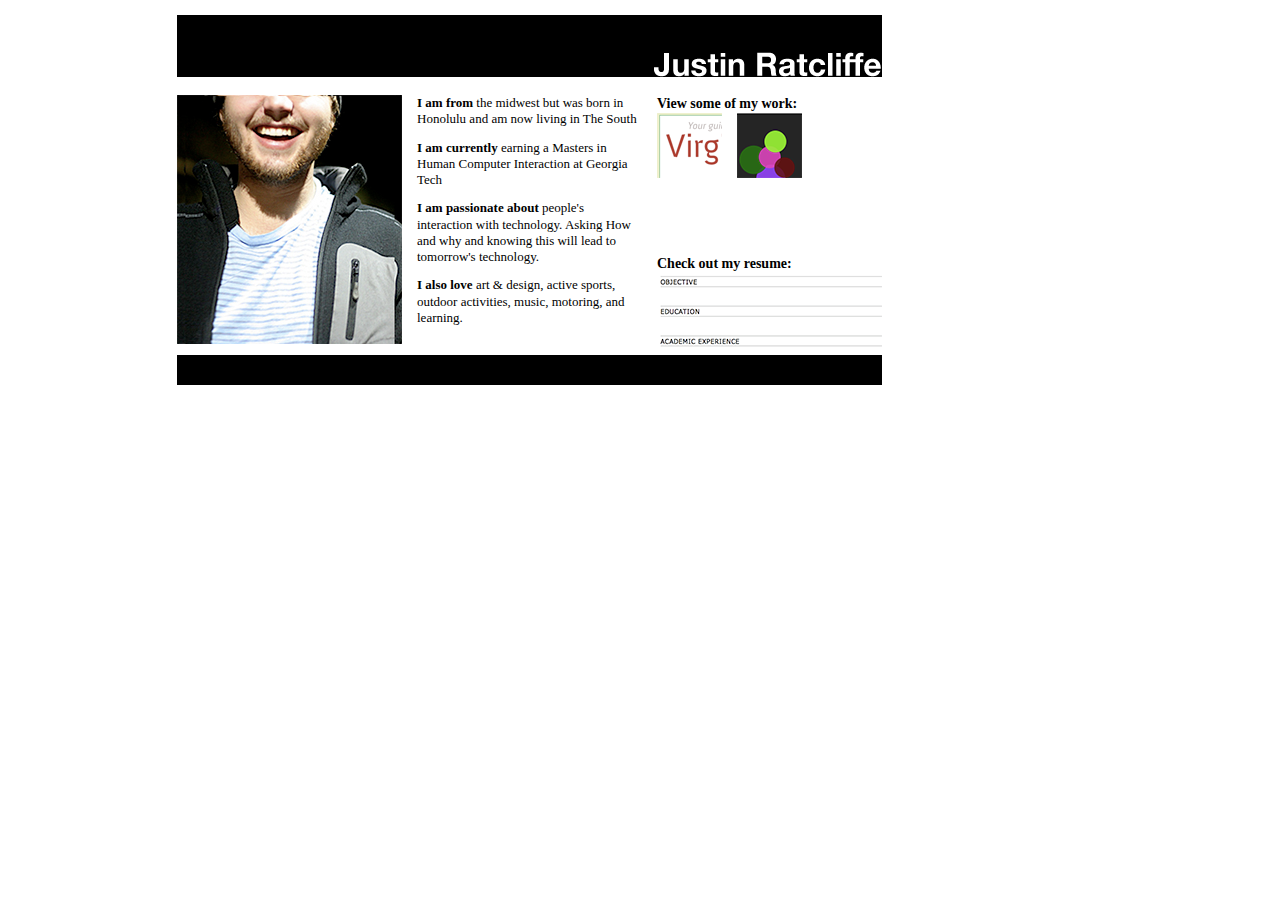
==== index.html @ 63981235 "first import" ====
<!DOCTYPE html PUBLIC "-//W3C//DTD XHTML 1.0 Strict//EN" "http://www.w3.org/TR/xhtml1/DTD/xhtml1-strict.dtd">
<html xmlns="http://www.w3.org/1999/xhtml" xml:lang="en">
<head><title>JR</title>
<style type="text/css" media="all">
	@import "main.css";
	@import "home.css";
</style>
<script type="text/javascript">
  $(function() {
    $('a').click(function(){
      $('.header').fadeOut("slow") 
    })
  });
</script>
</head>

<body>
  <div class="container">
  	<a href="http://www.justinratcliffe.com">
  	  <div class="header"></div>
  	</a>
    <div class="content">
      <div class="column">
        <img src="img/jr.jpg"></img>
      </div>
      <div class="column">
        <p><span>I am from</span> the midwest but was born in Honolulu and am now living in The South</p>
        <p><span>I am currently</span> earning a Masters in Human Computer Interaction at Georgia Tech</p>
        <p><span>I am passionate about</span> people's interaction with technology. Asking How and why and knowing this will lead to tomorrow's technology.</p>
        <p><span>I also love</span> art &amp; design, active sports, outdoor activities, music, motoring, and learning.</p>
      </div>

      <div class="column">
        <h3>View some of my work:</h3>
        <ul id="portfolioList">
          <li><a href="work/vahi/vahi.html"><img src="work/vahi/img/vahi65.png"></img></a></li>
          <li><a href="work/happy/happy.html"><img src="work/happy/img/happy65.png"></img></a></li>
          <li><img src="img/blankimage.png"></img></li>
        </ul>
        <ul id="portfolioList">
          <li><img src="img/blankimage.png"></img></li>
          <li><img src="img/blankimage.png"></img></li>
          <li><img src="img/blankimage.png"></img></li>
        </ul>
        
        <h3>Check out my resume:</h3>
        <a href="resume/resume.html"><img src="img/resumepreview225.png"></img></a>
      </div>
    </div>
	  <div class="footer" />
  </div><!--container-->
</body>
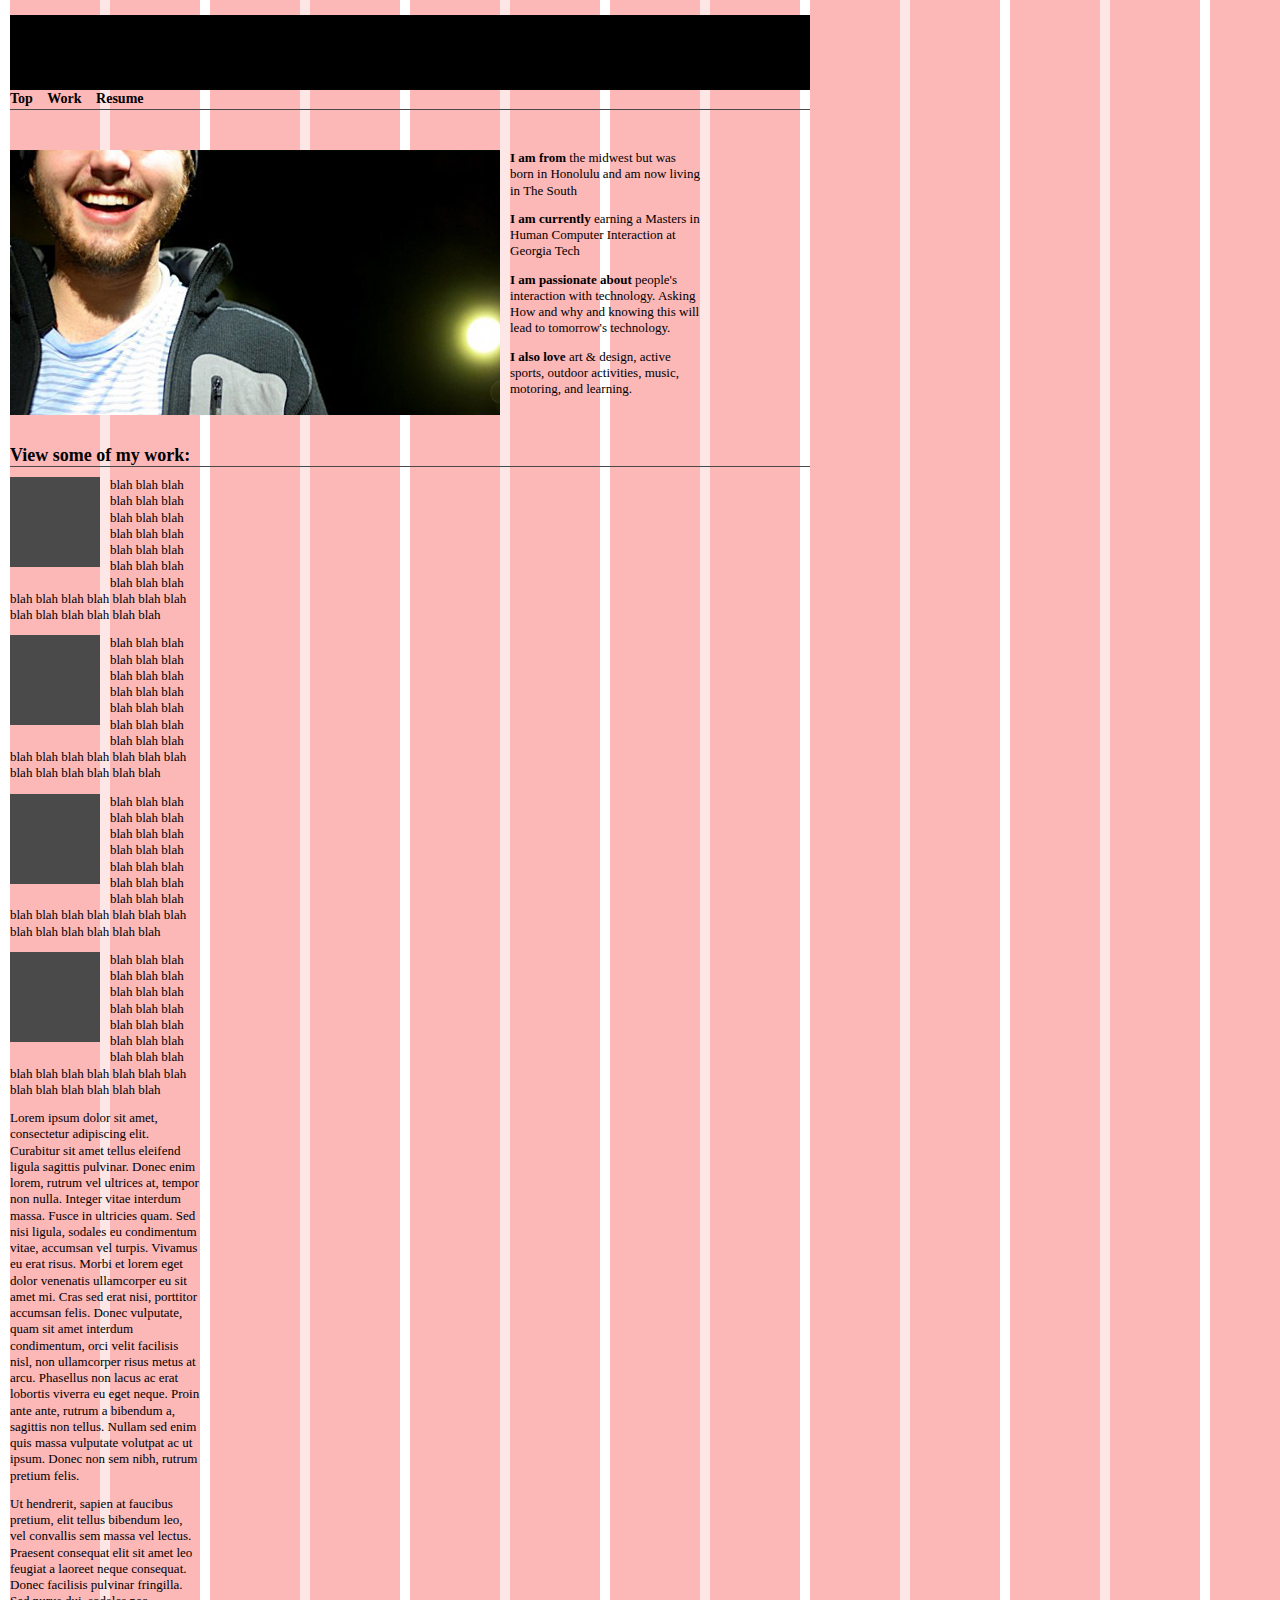
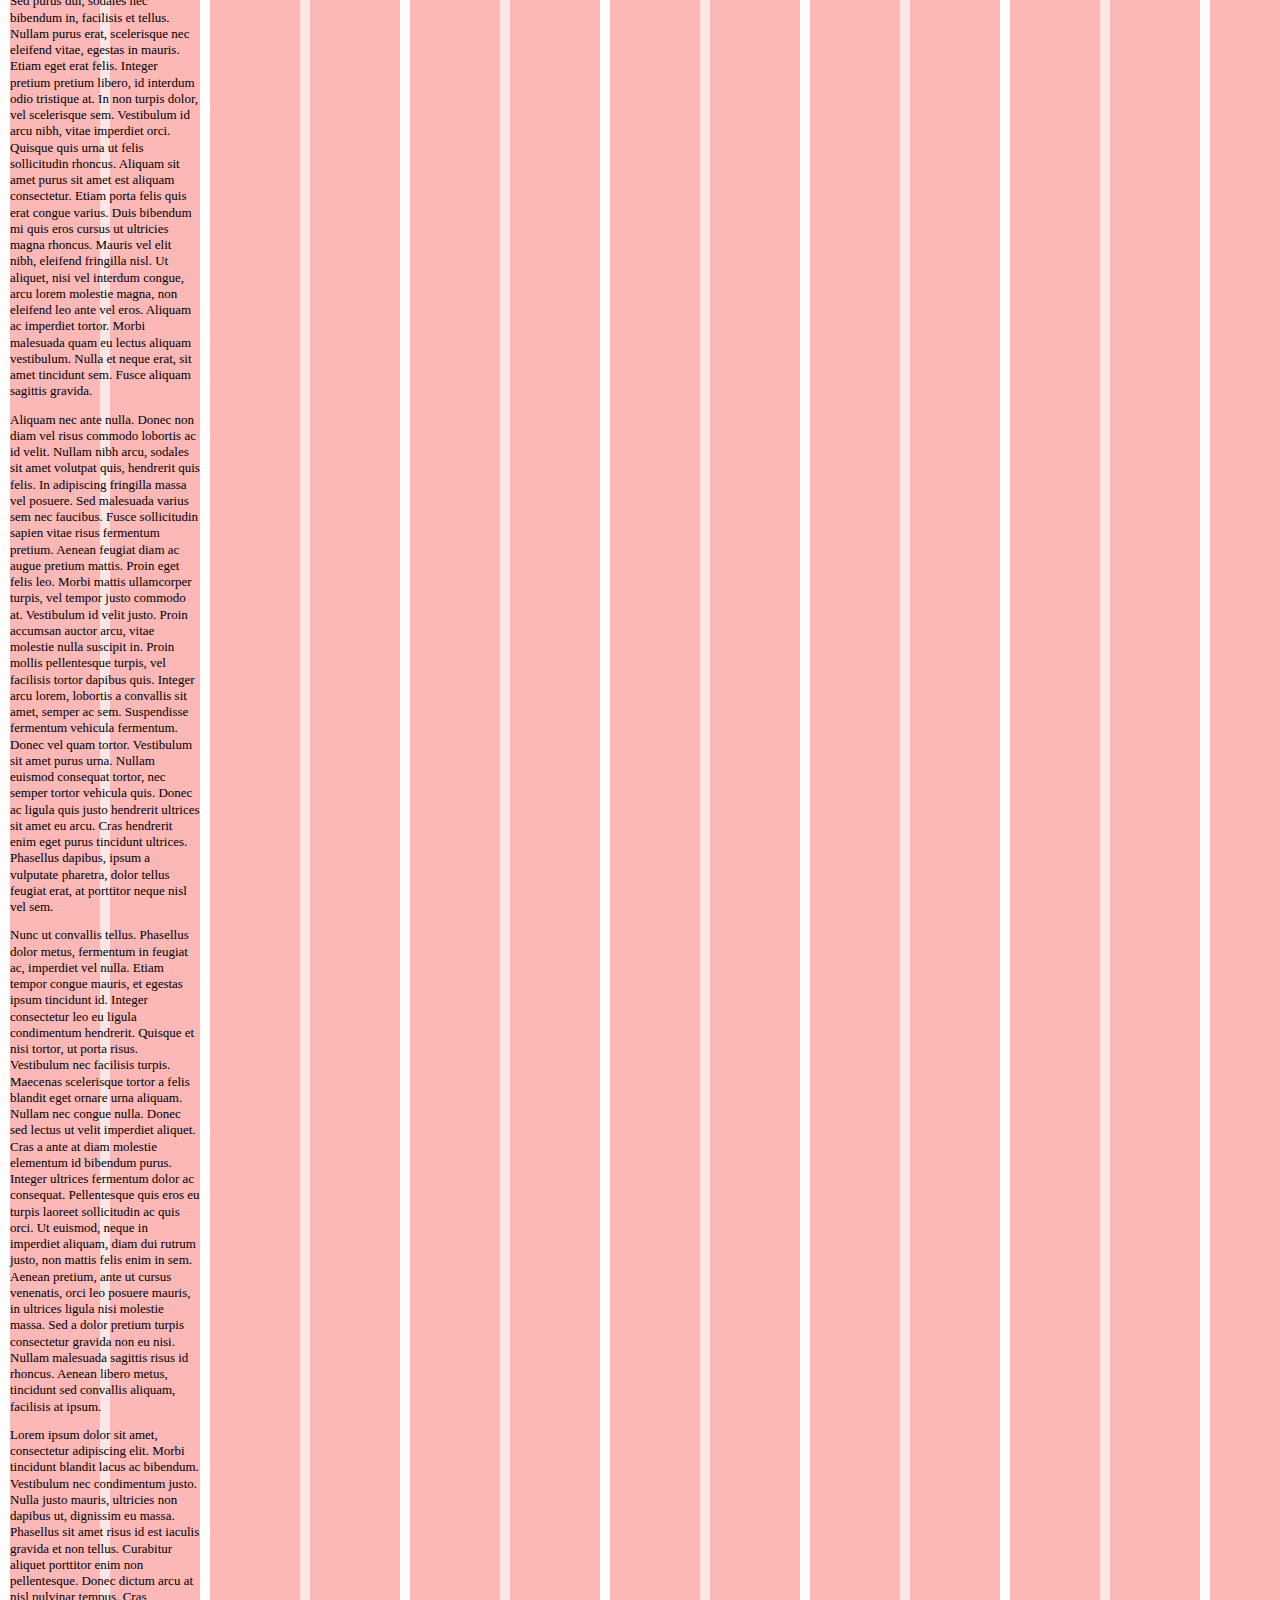
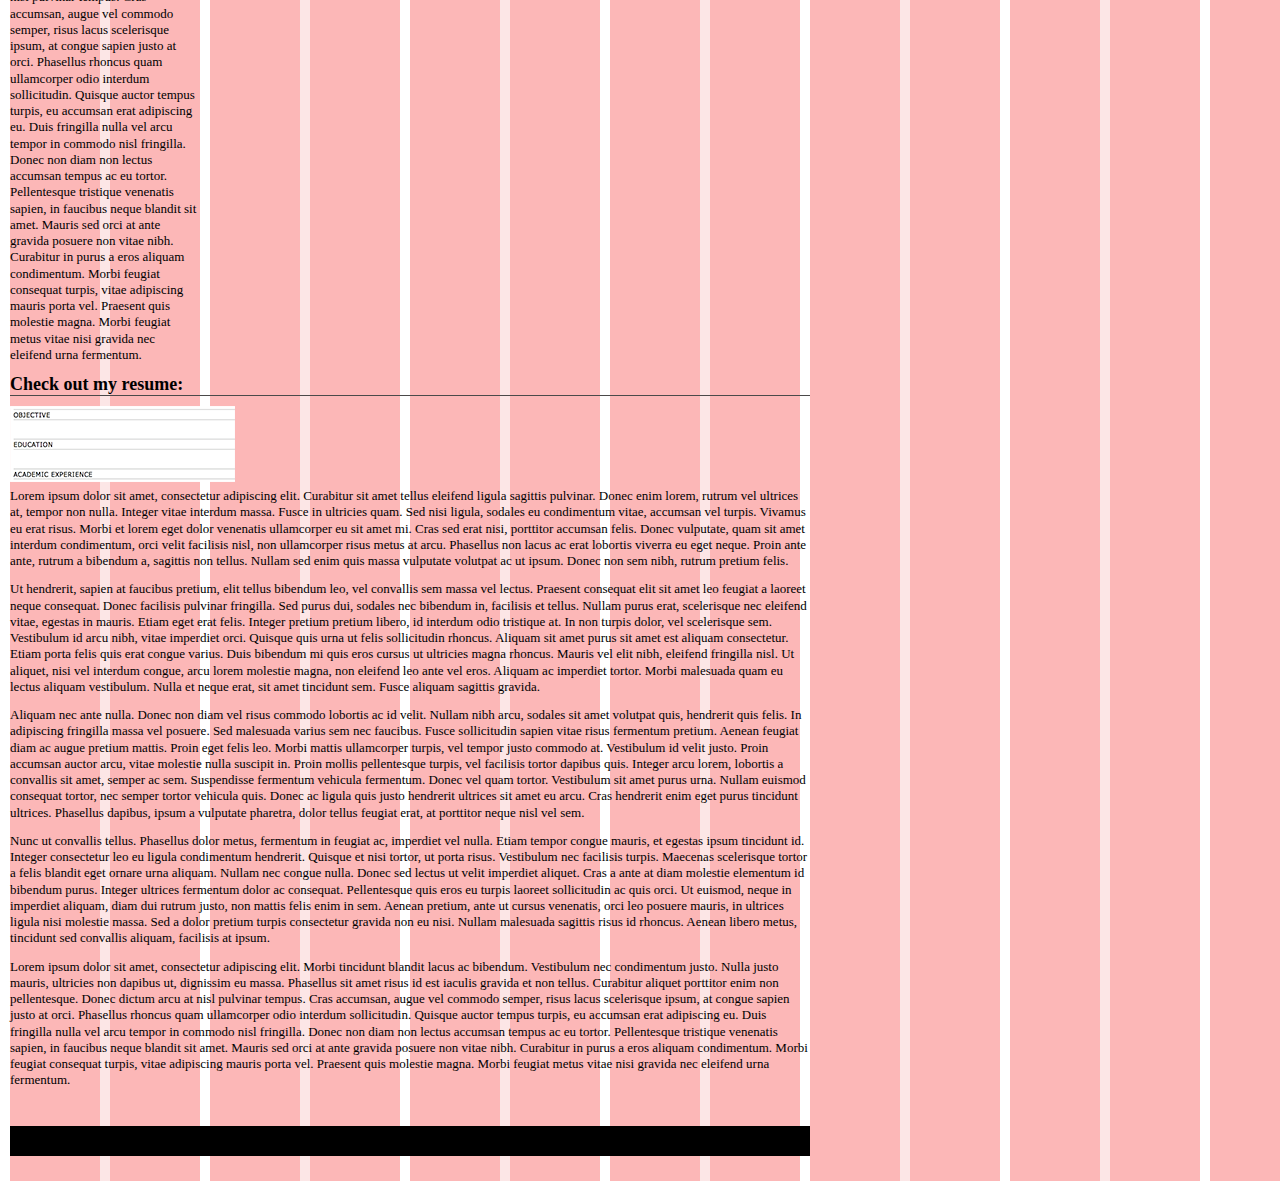
==== commit f95eef07: "idk" ====
--- a/index.html
+++ b/index.html
@@ -5,6 +5,7 @@
 	@import "main.css";
 	@import "home.css";
 </style>
+
 <script type="text/javascript">
   $(function() {
     $('a').click(function(){
@@ -15,37 +16,62 @@
 </head>
 
 <body>
+
   <div class="container">
-  	<a href="http://www.justinratcliffe.com">
-  	  <div class="header"></div>
-  	</a>
+  	  <div class="header">
+  	  </div>
+      <ul class="navigation">
+        <li><a>Top</a></li>
+        <li><a>Work</a></li>
+        <li><a>Resume</a></li>
+      </ul>
+
     <div class="content">
-      <div class="column">
-        <img src="img/jr.jpg"></img>
-      </div>
-      <div class="column">
-        <p><span>I am from</span> the midwest but was born in Honolulu and am now living in The South</p>
-        <p><span>I am currently</span> earning a Masters in Human Computer Interaction at Georgia Tech</p>
-        <p><span>I am passionate about</span> people's interaction with technology. Asking How and why and knowing this will lead to tomorrow's technology.</p>
-        <p><span>I also love</span> art &amp; design, active sports, outdoor activities, music, motoring, and learning.</p>
-      </div>
 
-      <div class="column">
-        <h3>View some of my work:</h3>
-        <ul id="portfolioList">
-          <li><a href="work/vahi/vahi.html"><img src="work/vahi/img/vahi65.png"></img></a></li>
-          <li><a href="work/happy/happy.html"><img src="work/happy/img/happy65.png"></img></a></li>
-          <li><img src="img/blankimage.png"></img></li>
-        </ul>
-        <ul id="portfolioList">
-          <li><img src="img/blankimage.png"></img></li>
-          <li><img src="img/blankimage.png"></img></li>
-          <li><img src="img/blankimage.png"></img></li>
-        </ul>
-        
-        <h3>Check out my resume:</h3>
+      <div class="section">
+        <div class="columnFive">
+          <img src="img/jr.jpg"></img>
+        </div>
+
+        <div class="columnTwo">
+          <p><span>I am from</span> the midwest but was born in Honolulu and am now living in The South</p>
+          <p><span>I am currently</span> earning a Masters in Human Computer Interaction at Georgia Tech</p>
+          <p><span>I am passionate about</span> people's interaction with technology. Asking How and why and knowing this will lead to tomorrow's technology.</p>
+          <p><span>I also love</span> art &amp; design, active sports, outdoor activities, music, motoring, and learning.</p>
+        </div>
+      </div><!--end section-->
+
+      <div class="section">
+        <h2>View some of my work:</h2>
+        <div class="columnTwo">
+          <a href="work/vahi/vahi.html"><img class="thumbnail" src="img/blankimage.png"></img></a><p>blah blah blah blah blah blah blah blah blah blah blah blah blah blah blah blah blah blah blah blah blah blah blah blah blah blah blah blah blah blah blah blah blah blah</p
+        </div>
+        <div class="columnTwo">
+          <a href="work/vahi/vahi.html"><img class="thumbnail" src="img/blankimage.png"></img></a><p>blah blah blah blah blah blah blah blah blah blah blah blah blah blah blah blah blah blah blah blah blah blah blah blah blah blah blah blah blah blah blah blah blah blah</p
+        </div>
+        <div class="columnTwo">
+          <a href="work/vahi/vahi.html"><img class="thumbnail" src="img/blankimage.png"></img></a><p>blah blah blah blah blah blah blah blah blah blah blah blah blah blah blah blah blah blah blah blah blah blah blah blah blah blah blah blah blah blah blah blah blah blah</p
+        </div>
+        <div class="columnTwo">
+          <a href="work/vahi/vahi.html"><img class="thumbnail" src="img/blankimage.png"></img></a><p>blah blah blah blah blah blah blah blah blah blah blah blah blah blah blah blah blah blah blah blah blah blah blah blah blah blah blah blah blah blah blah blah blah blah</p
+        </div>
+        <p>Lorem ipsum dolor sit amet, consectetur adipiscing elit. Curabitur sit amet tellus eleifend ligula sagittis pulvinar. Donec enim lorem, rutrum vel ultrices at, tempor non nulla. Integer vitae interdum massa. Fusce in ultricies quam. Sed nisi ligula, sodales eu condimentum vitae, accumsan vel turpis. Vivamus eu erat risus. Morbi et lorem eget dolor venenatis ullamcorper eu sit amet mi. Cras sed erat nisi, porttitor accumsan felis. Donec vulputate, quam sit amet interdum condimentum, orci velit facilisis nisl, non ullamcorper risus metus at arcu. Phasellus non lacus ac erat lobortis viverra eu eget neque. Proin ante ante, rutrum a bibendum a, sagittis non tellus. Nullam sed enim quis massa vulputate volutpat ac ut ipsum. Donec non sem nibh, rutrum pretium felis.</p>
+        <p>Ut hendrerit, sapien at faucibus pretium, elit tellus bibendum leo, vel convallis sem massa vel lectus. Praesent consequat elit sit amet leo feugiat a laoreet neque consequat. Donec facilisis pulvinar fringilla. Sed purus dui, sodales nec bibendum in, facilisis et tellus. Nullam purus erat, scelerisque nec eleifend vitae, egestas in mauris. Etiam eget erat felis. Integer pretium pretium libero, id interdum odio tristique at. In non turpis dolor, vel scelerisque sem. Vestibulum id arcu nibh, vitae imperdiet orci. Quisque quis urna ut felis sollicitudin rhoncus. Aliquam sit amet purus sit amet est aliquam consectetur. Etiam porta felis quis erat congue varius. Duis bibendum mi quis eros cursus ut ultricies magna rhoncus. Mauris vel elit nibh, eleifend fringilla nisl. Ut aliquet, nisi vel interdum congue, arcu lorem molestie magna, non eleifend leo ante vel eros. Aliquam ac imperdiet tortor. Morbi malesuada quam eu lectus aliquam vestibulum. Nulla et neque erat, sit amet tincidunt sem. Fusce aliquam sagittis gravida.</p>
+        <p>Aliquam nec ante nulla. Donec non diam vel risus commodo lobortis ac id velit. Nullam nibh arcu, sodales sit amet volutpat quis, hendrerit quis felis. In adipiscing fringilla massa vel posuere. Sed malesuada varius sem nec faucibus. Fusce sollicitudin sapien vitae risus fermentum pretium. Aenean feugiat diam ac augue pretium mattis. Proin eget felis leo. Morbi mattis ullamcorper turpis, vel tempor justo commodo at. Vestibulum id velit justo. Proin accumsan auctor arcu, vitae molestie nulla suscipit in. Proin mollis pellentesque turpis, vel facilisis tortor dapibus quis. Integer arcu lorem, lobortis a convallis sit amet, semper ac sem. Suspendisse fermentum vehicula fermentum. Donec vel quam tortor. Vestibulum sit amet purus urna. Nullam euismod consequat tortor, nec semper tortor vehicula quis. Donec ac ligula quis justo hendrerit ultrices sit amet eu arcu. Cras hendrerit enim eget purus tincidunt ultrices. Phasellus dapibus, ipsum a vulputate pharetra, dolor tellus feugiat erat, at porttitor neque nisl vel sem.</p>
+        <p>Nunc ut convallis tellus. Phasellus dolor metus, fermentum in feugiat ac, imperdiet vel nulla. Etiam tempor congue mauris, et egestas ipsum tincidunt id. Integer consectetur leo eu ligula condimentum hendrerit. Quisque et nisi tortor, ut porta risus. Vestibulum nec facilisis turpis. Maecenas scelerisque tortor a felis blandit eget ornare urna aliquam. Nullam nec congue nulla. Donec sed lectus ut velit imperdiet aliquet. Cras a ante at diam molestie elementum id bibendum purus. Integer ultrices fermentum dolor ac consequat. Pellentesque quis eros eu turpis laoreet sollicitudin ac quis orci. Ut euismod, neque in imperdiet aliquam, diam dui rutrum justo, non mattis felis enim in sem. Aenean pretium, ante ut cursus venenatis, orci leo posuere mauris, in ultrices ligula nisi molestie massa. Sed a dolor pretium turpis consectetur gravida non eu nisi. Nullam malesuada sagittis risus id rhoncus. Aenean libero metus, tincidunt sed convallis aliquam, facilisis at ipsum.</p>
+        <p>Lorem ipsum dolor sit amet, consectetur adipiscing elit. Morbi tincidunt blandit lacus ac bibendum. Vestibulum nec condimentum justo. Nulla justo mauris, ultricies non dapibus ut, dignissim eu massa. Phasellus sit amet risus id est iaculis gravida et non tellus. Curabitur aliquet porttitor enim non pellentesque. Donec dictum arcu at nisl pulvinar tempus. Cras accumsan, augue vel commodo semper, risus lacus scelerisque ipsum, at congue sapien justo at orci. Phasellus rhoncus quam ullamcorper odio interdum sollicitudin. Quisque auctor tempus turpis, eu accumsan erat adipiscing eu. Duis fringilla nulla vel arcu tempor in commodo nisl fringilla. Donec non diam non lectus accumsan tempus ac eu tortor. Pellentesque tristique venenatis sapien, in faucibus neque blandit sit amet. Mauris sed orci at ante gravida posuere non vitae nibh. Curabitur in purus a eros aliquam condimentum. Morbi feugiat consequat turpis, vitae adipiscing mauris porta vel. Praesent quis molestie magna. Morbi feugiat metus vitae nisi gravida nec eleifend urna fermentum.</p>
+      </div><!--end section-->
+
+      <div class="section">
+        <h2>Check out my resume:</h2>
         <a href="resume/resume.html"><img src="img/resumepreview225.png"></img></a>
-      </div>
+        <p>Lorem ipsum dolor sit amet, consectetur adipiscing elit. Curabitur sit amet tellus eleifend ligula sagittis pulvinar. Donec enim lorem, rutrum vel ultrices at, tempor non nulla. Integer vitae interdum massa. Fusce in ultricies quam. Sed nisi ligula, sodales eu condimentum vitae, accumsan vel turpis. Vivamus eu erat risus. Morbi et lorem eget dolor venenatis ullamcorper eu sit amet mi. Cras sed erat nisi, porttitor accumsan felis. Donec vulputate, quam sit amet interdum condimentum, orci velit facilisis nisl, non ullamcorper risus metus at arcu. Phasellus non lacus ac erat lobortis viverra eu eget neque. Proin ante ante, rutrum a bibendum a, sagittis non tellus. Nullam sed enim quis massa vulputate volutpat ac ut ipsum. Donec non sem nibh, rutrum pretium felis.</p>
+        <p>Ut hendrerit, sapien at faucibus pretium, elit tellus bibendum leo, vel convallis sem massa vel lectus. Praesent consequat elit sit amet leo feugiat a laoreet neque consequat. Donec facilisis pulvinar fringilla. Sed purus dui, sodales nec bibendum in, facilisis et tellus. Nullam purus erat, scelerisque nec eleifend vitae, egestas in mauris. Etiam eget erat felis. Integer pretium pretium libero, id interdum odio tristique at. In non turpis dolor, vel scelerisque sem. Vestibulum id arcu nibh, vitae imperdiet orci. Quisque quis urna ut felis sollicitudin rhoncus. Aliquam sit amet purus sit amet est aliquam consectetur. Etiam porta felis quis erat congue varius. Duis bibendum mi quis eros cursus ut ultricies magna rhoncus. Mauris vel elit nibh, eleifend fringilla nisl. Ut aliquet, nisi vel interdum congue, arcu lorem molestie magna, non eleifend leo ante vel eros. Aliquam ac imperdiet tortor. Morbi malesuada quam eu lectus aliquam vestibulum. Nulla et neque erat, sit amet tincidunt sem. Fusce aliquam sagittis gravida.</p>
+        <p>Aliquam nec ante nulla. Donec non diam vel risus commodo lobortis ac id velit. Nullam nibh arcu, sodales sit amet volutpat quis, hendrerit quis felis. In adipiscing fringilla massa vel posuere. Sed malesuada varius sem nec faucibus. Fusce sollicitudin sapien vitae risus fermentum pretium. Aenean feugiat diam ac augue pretium mattis. Proin eget felis leo. Morbi mattis ullamcorper turpis, vel tempor justo commodo at. Vestibulum id velit justo. Proin accumsan auctor arcu, vitae molestie nulla suscipit in. Proin mollis pellentesque turpis, vel facilisis tortor dapibus quis. Integer arcu lorem, lobortis a convallis sit amet, semper ac sem. Suspendisse fermentum vehicula fermentum. Donec vel quam tortor. Vestibulum sit amet purus urna. Nullam euismod consequat tortor, nec semper tortor vehicula quis. Donec ac ligula quis justo hendrerit ultrices sit amet eu arcu. Cras hendrerit enim eget purus tincidunt ultrices. Phasellus dapibus, ipsum a vulputate pharetra, dolor tellus feugiat erat, at porttitor neque nisl vel sem.</p>
+        <p>Nunc ut convallis tellus. Phasellus dolor metus, fermentum in feugiat ac, imperdiet vel nulla. Etiam tempor congue mauris, et egestas ipsum tincidunt id. Integer consectetur leo eu ligula condimentum hendrerit. Quisque et nisi tortor, ut porta risus. Vestibulum nec facilisis turpis. Maecenas scelerisque tortor a felis blandit eget ornare urna aliquam. Nullam nec congue nulla. Donec sed lectus ut velit imperdiet aliquet. Cras a ante at diam molestie elementum id bibendum purus. Integer ultrices fermentum dolor ac consequat. Pellentesque quis eros eu turpis laoreet sollicitudin ac quis orci. Ut euismod, neque in imperdiet aliquam, diam dui rutrum justo, non mattis felis enim in sem. Aenean pretium, ante ut cursus venenatis, orci leo posuere mauris, in ultrices ligula nisi molestie massa. Sed a dolor pretium turpis consectetur gravida non eu nisi. Nullam malesuada sagittis risus id rhoncus. Aenean libero metus, tincidunt sed convallis aliquam, facilisis at ipsum.</p>
+        <p>Lorem ipsum dolor sit amet, consectetur adipiscing elit. Morbi tincidunt blandit lacus ac bibendum. Vestibulum nec condimentum justo. Nulla justo mauris, ultricies non dapibus ut, dignissim eu massa. Phasellus sit amet risus id est iaculis gravida et non tellus. Curabitur aliquet porttitor enim non pellentesque. Donec dictum arcu at nisl pulvinar tempus. Cras accumsan, augue vel commodo semper, risus lacus scelerisque ipsum, at congue sapien justo at orci. Phasellus rhoncus quam ullamcorper odio interdum sollicitudin. Quisque auctor tempus turpis, eu accumsan erat adipiscing eu. Duis fringilla nulla vel arcu tempor in commodo nisl fringilla. Donec non diam non lectus accumsan tempus ac eu tortor. Pellentesque tristique venenatis sapien, in faucibus neque blandit sit amet. Mauris sed orci at ante gravida posuere non vitae nibh. Curabitur in purus a eros aliquam condimentum. Morbi feugiat consequat turpis, vitae adipiscing mauris porta vel. Praesent quis molestie magna. Morbi feugiat metus vitae nisi gravida nec eleifend urna fermentum.</p>
+      </div><!--end section-->
+
     </div>
 	  <div class="footer" />
   </div><!--container-->
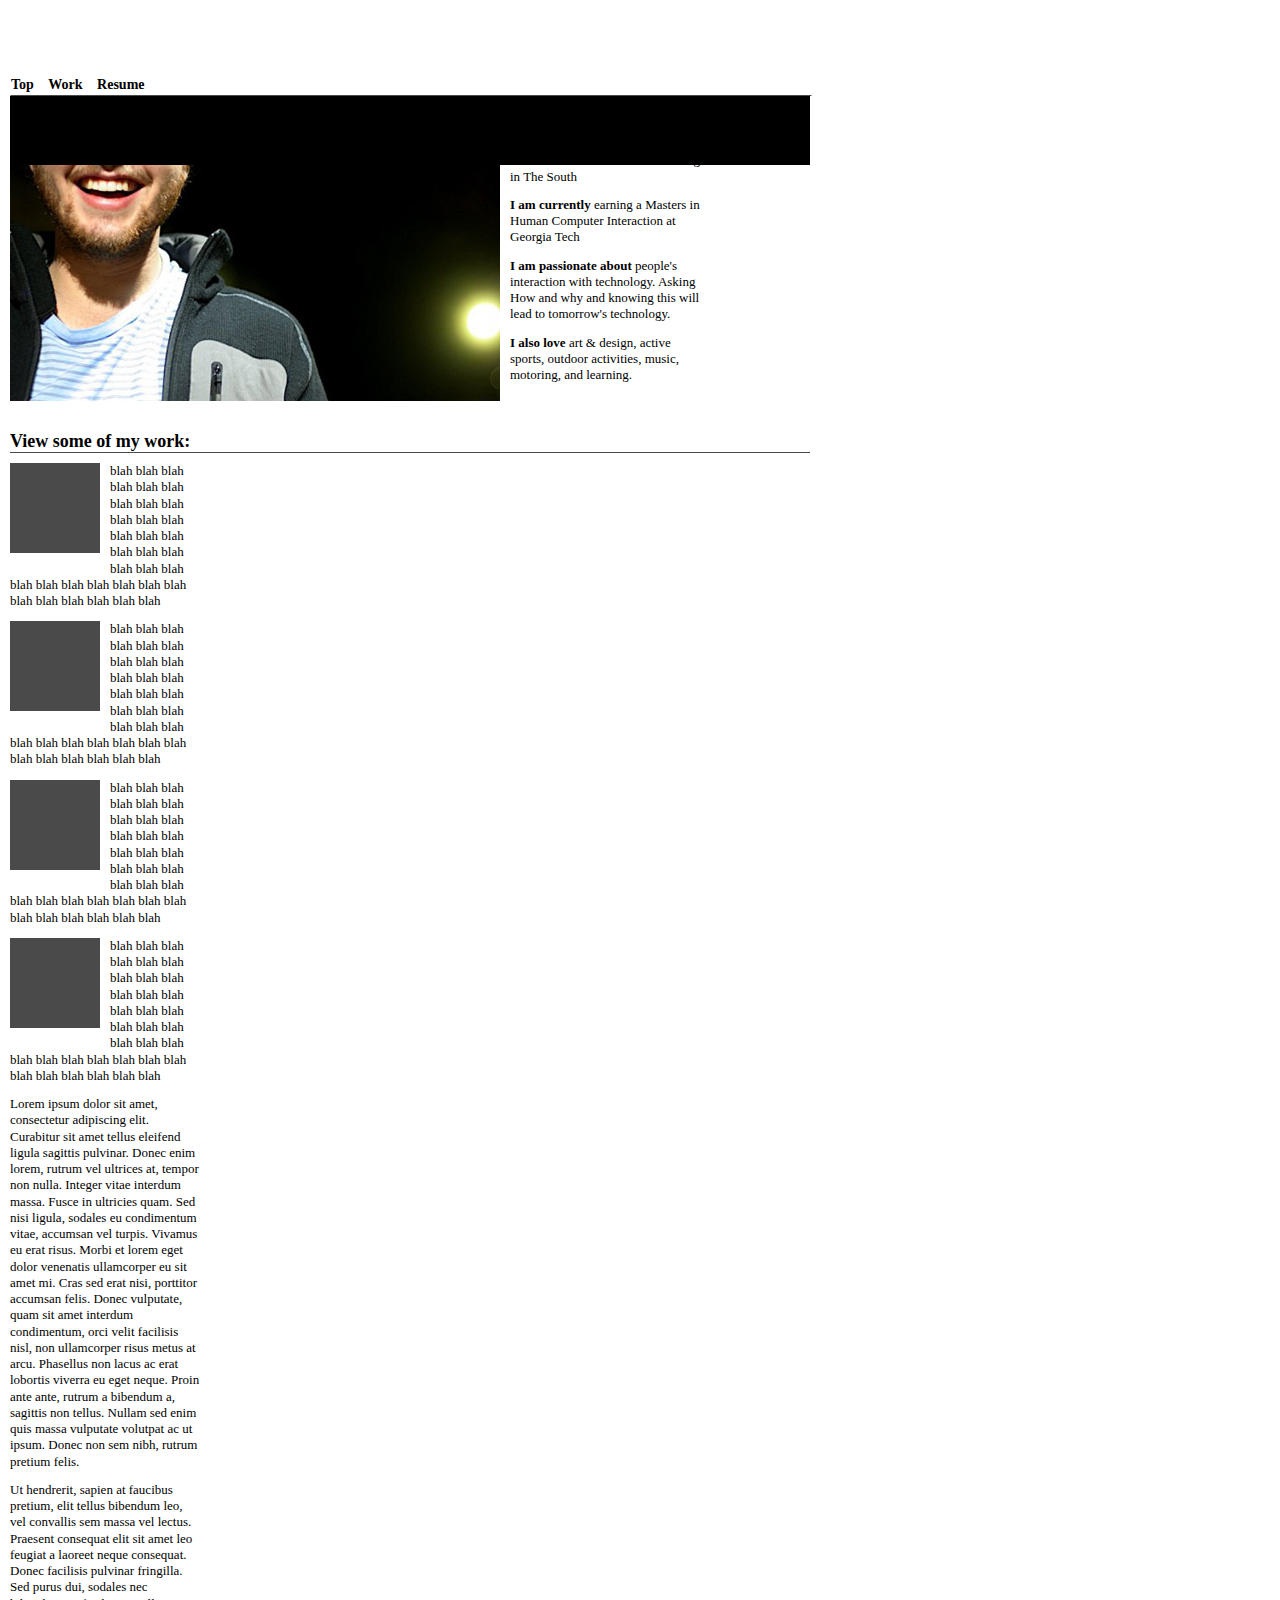
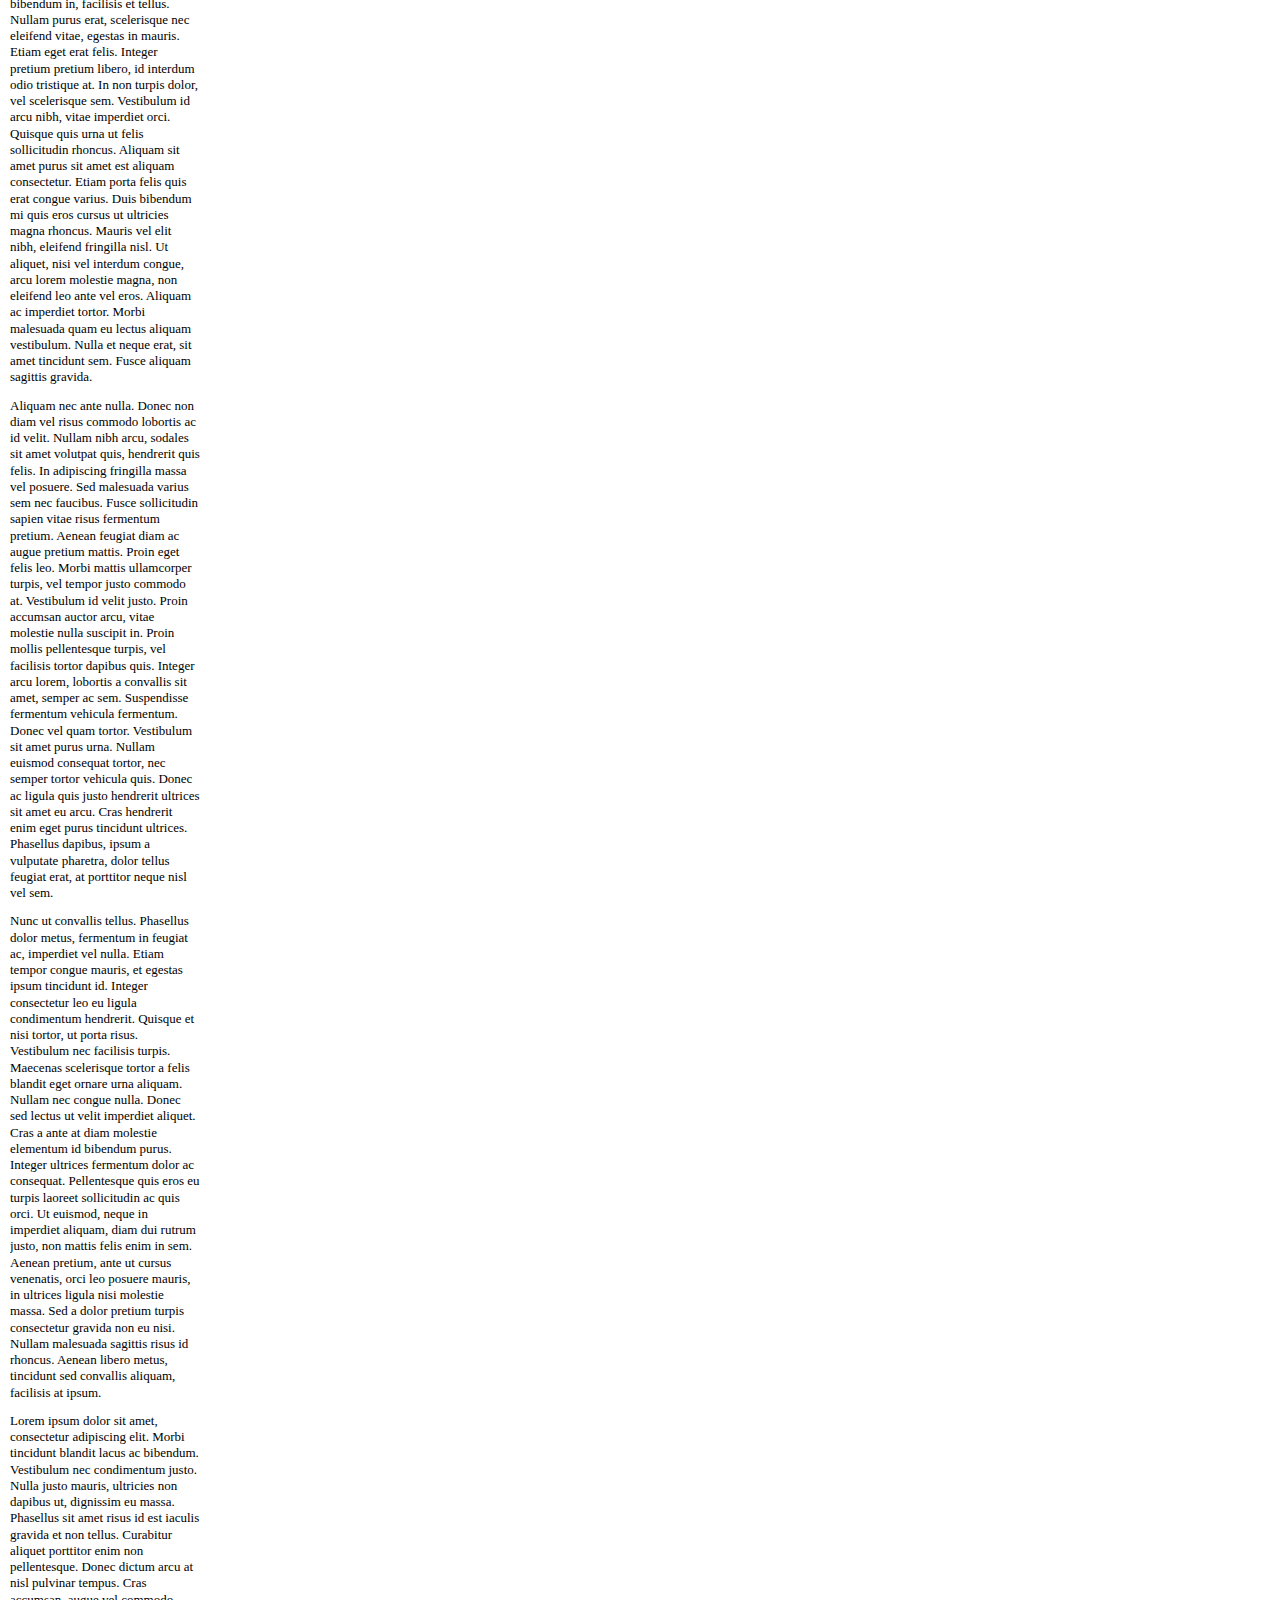
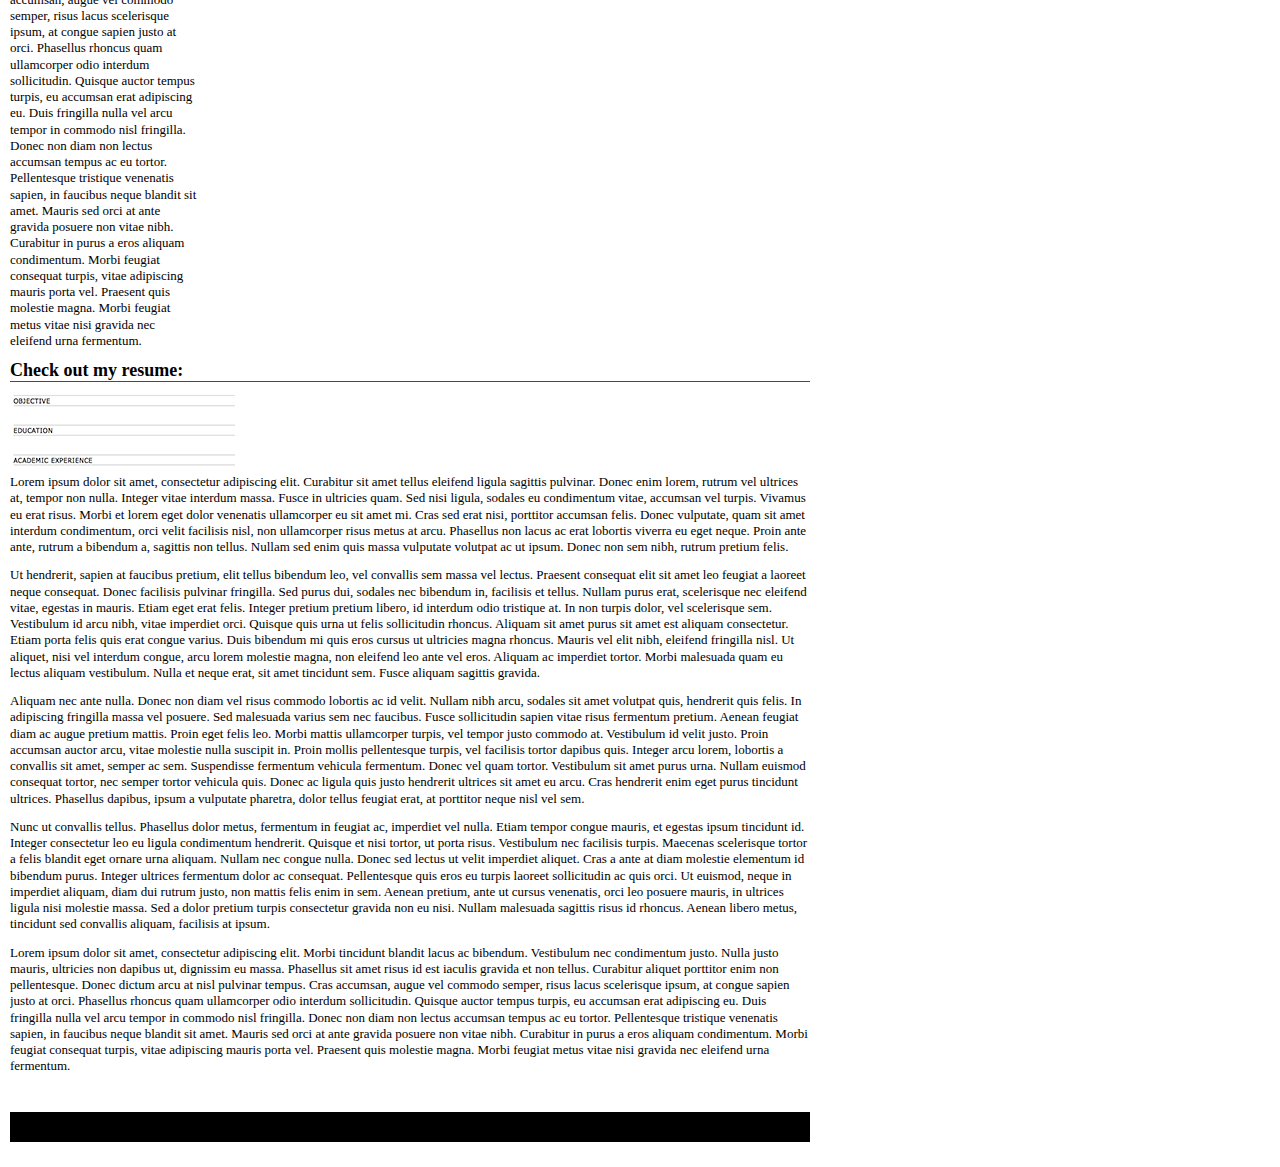
==== commit b517bb59: "got fixed header kind of working (content isn't positioned correctly and filler isnt working) but ab" ====
--- a/index.html
+++ b/index.html
@@ -5,32 +5,28 @@
 	@import "main.css";
 	@import "home.css";
 </style>
-
-<script type="text/javascript">
-  $(function() {
-    $('a').click(function(){
-      $('.header').fadeOut("slow") 
-    })
-  });
-</script>
+<link rel="stylesheet" type="text/css" media="all" href="styles/jScrollPane.css" />
 </head>
 
 <body>
+  <div id="headerContainer">
+    <!-- <div id="filler">
+    </div> -->
+    <div id="header">
+    </div>
+    <ul id="navigation">
+      <li><a>Top</a></li>
+      <li><a>Work</a></li>
+      <li><a>Resume</a></li>
+    </ul>
+  </div>
+  <div id="container">
 
-  <div class="container">
-  	  <div class="header">
-  	  </div>
-      <ul class="navigation">
-        <li><a>Top</a></li>
-        <li><a>Work</a></li>
-        <li><a>Resume</a></li>
-      </ul>
 
-    <div class="content">
-
+    <div id="content">
       <div class="section">
         <div class="columnFive">
-          <img src="img/jr.jpg"></img>
+          <img src="img/jr.jpg" />
         </div>
 
         <div class="columnTwo">
@@ -44,16 +40,16 @@
       <div class="section">
         <h2>View some of my work:</h2>
         <div class="columnTwo">
-          <a href="work/vahi/vahi.html"><img class="thumbnail" src="img/blankimage.png"></img></a><p>blah blah blah blah blah blah blah blah blah blah blah blah blah blah blah blah blah blah blah blah blah blah blah blah blah blah blah blah blah blah blah blah blah blah</p
+          <a href="work/vahi/vahi.html"><img class="thumbnail" src="img/blankimage.png" /></a><p>blah blah blah blah blah blah blah blah blah blah blah blah blah blah blah blah blah blah blah blah blah blah blah blah blah blah blah blah blah blah blah blah blah blah</p
         </div>
         <div class="columnTwo">
-          <a href="work/vahi/vahi.html"><img class="thumbnail" src="img/blankimage.png"></img></a><p>blah blah blah blah blah blah blah blah blah blah blah blah blah blah blah blah blah blah blah blah blah blah blah blah blah blah blah blah blah blah blah blah blah blah</p
+          <a href="work/vahi/vahi.html"><img class="thumbnail" src="img/blankimage.png" /></a><p>blah blah blah blah blah blah blah blah blah blah blah blah blah blah blah blah blah blah blah blah blah blah blah blah blah blah blah blah blah blah blah blah blah blah</p
         </div>
         <div class="columnTwo">
-          <a href="work/vahi/vahi.html"><img class="thumbnail" src="img/blankimage.png"></img></a><p>blah blah blah blah blah blah blah blah blah blah blah blah blah blah blah blah blah blah blah blah blah blah blah blah blah blah blah blah blah blah blah blah blah blah</p
+          <a href="work/vahi/vahi.html"><img class="thumbnail" src="img/blankimage.png" /></a><p>blah blah blah blah blah blah blah blah blah blah blah blah blah blah blah blah blah blah blah blah blah blah blah blah blah blah blah blah blah blah blah blah blah blah</p
         </div>
         <div class="columnTwo">
-          <a href="work/vahi/vahi.html"><img class="thumbnail" src="img/blankimage.png"></img></a><p>blah blah blah blah blah blah blah blah blah blah blah blah blah blah blah blah blah blah blah blah blah blah blah blah blah blah blah blah blah blah blah blah blah blah</p
+          <a href="work/vahi/vahi.html"><img class="thumbnail" src="img/blankimage.png" /></a><p>blah blah blah blah blah blah blah blah blah blah blah blah blah blah blah blah blah blah blah blah blah blah blah blah blah blah blah blah blah blah blah blah blah blah</p
         </div>
         <p>Lorem ipsum dolor sit amet, consectetur adipiscing elit. Curabitur sit amet tellus eleifend ligula sagittis pulvinar. Donec enim lorem, rutrum vel ultrices at, tempor non nulla. Integer vitae interdum massa. Fusce in ultricies quam. Sed nisi ligula, sodales eu condimentum vitae, accumsan vel turpis. Vivamus eu erat risus. Morbi et lorem eget dolor venenatis ullamcorper eu sit amet mi. Cras sed erat nisi, porttitor accumsan felis. Donec vulputate, quam sit amet interdum condimentum, orci velit facilisis nisl, non ullamcorper risus metus at arcu. Phasellus non lacus ac erat lobortis viverra eu eget neque. Proin ante ante, rutrum a bibendum a, sagittis non tellus. Nullam sed enim quis massa vulputate volutpat ac ut ipsum. Donec non sem nibh, rutrum pretium felis.</p>
         <p>Ut hendrerit, sapien at faucibus pretium, elit tellus bibendum leo, vel convallis sem massa vel lectus. Praesent consequat elit sit amet leo feugiat a laoreet neque consequat. Donec facilisis pulvinar fringilla. Sed purus dui, sodales nec bibendum in, facilisis et tellus. Nullam purus erat, scelerisque nec eleifend vitae, egestas in mauris. Etiam eget erat felis. Integer pretium pretium libero, id interdum odio tristique at. In non turpis dolor, vel scelerisque sem. Vestibulum id arcu nibh, vitae imperdiet orci. Quisque quis urna ut felis sollicitudin rhoncus. Aliquam sit amet purus sit amet est aliquam consectetur. Etiam porta felis quis erat congue varius. Duis bibendum mi quis eros cursus ut ultricies magna rhoncus. Mauris vel elit nibh, eleifend fringilla nisl. Ut aliquet, nisi vel interdum congue, arcu lorem molestie magna, non eleifend leo ante vel eros. Aliquam ac imperdiet tortor. Morbi malesuada quam eu lectus aliquam vestibulum. Nulla et neque erat, sit amet tincidunt sem. Fusce aliquam sagittis gravida.</p>
@@ -64,7 +60,7 @@
 
       <div class="section">
         <h2>Check out my resume:</h2>
-        <a href="resume/resume.html"><img src="img/resumepreview225.png"></img></a>
+        <a href="resume/resume.html"><img src="img/resumepreview225.png" /></a>
         <p>Lorem ipsum dolor sit amet, consectetur adipiscing elit. Curabitur sit amet tellus eleifend ligula sagittis pulvinar. Donec enim lorem, rutrum vel ultrices at, tempor non nulla. Integer vitae interdum massa. Fusce in ultricies quam. Sed nisi ligula, sodales eu condimentum vitae, accumsan vel turpis. Vivamus eu erat risus. Morbi et lorem eget dolor venenatis ullamcorper eu sit amet mi. Cras sed erat nisi, porttitor accumsan felis. Donec vulputate, quam sit amet interdum condimentum, orci velit facilisis nisl, non ullamcorper risus metus at arcu. Phasellus non lacus ac erat lobortis viverra eu eget neque. Proin ante ante, rutrum a bibendum a, sagittis non tellus. Nullam sed enim quis massa vulputate volutpat ac ut ipsum. Donec non sem nibh, rutrum pretium felis.</p>
         <p>Ut hendrerit, sapien at faucibus pretium, elit tellus bibendum leo, vel convallis sem massa vel lectus. Praesent consequat elit sit amet leo feugiat a laoreet neque consequat. Donec facilisis pulvinar fringilla. Sed purus dui, sodales nec bibendum in, facilisis et tellus. Nullam purus erat, scelerisque nec eleifend vitae, egestas in mauris. Etiam eget erat felis. Integer pretium pretium libero, id interdum odio tristique at. In non turpis dolor, vel scelerisque sem. Vestibulum id arcu nibh, vitae imperdiet orci. Quisque quis urna ut felis sollicitudin rhoncus. Aliquam sit amet purus sit amet est aliquam consectetur. Etiam porta felis quis erat congue varius. Duis bibendum mi quis eros cursus ut ultricies magna rhoncus. Mauris vel elit nibh, eleifend fringilla nisl. Ut aliquet, nisi vel interdum congue, arcu lorem molestie magna, non eleifend leo ante vel eros. Aliquam ac imperdiet tortor. Morbi malesuada quam eu lectus aliquam vestibulum. Nulla et neque erat, sit amet tincidunt sem. Fusce aliquam sagittis gravida.</p>
         <p>Aliquam nec ante nulla. Donec non diam vel risus commodo lobortis ac id velit. Nullam nibh arcu, sodales sit amet volutpat quis, hendrerit quis felis. In adipiscing fringilla massa vel posuere. Sed malesuada varius sem nec faucibus. Fusce sollicitudin sapien vitae risus fermentum pretium. Aenean feugiat diam ac augue pretium mattis. Proin eget felis leo. Morbi mattis ullamcorper turpis, vel tempor justo commodo at. Vestibulum id velit justo. Proin accumsan auctor arcu, vitae molestie nulla suscipit in. Proin mollis pellentesque turpis, vel facilisis tortor dapibus quis. Integer arcu lorem, lobortis a convallis sit amet, semper ac sem. Suspendisse fermentum vehicula fermentum. Donec vel quam tortor. Vestibulum sit amet purus urna. Nullam euismod consequat tortor, nec semper tortor vehicula quis. Donec ac ligula quis justo hendrerit ultrices sit amet eu arcu. Cras hendrerit enim eget purus tincidunt ultrices. Phasellus dapibus, ipsum a vulputate pharetra, dolor tellus feugiat erat, at porttitor neque nisl vel sem.</p>
@@ -73,6 +69,17 @@
       </div><!--end section-->
 
     </div>
-	  <div class="footer" />
+	  <div class="footer"></div>
   </div><!--container-->
-</body>+  <script type="text/javascript" src='js/jquery-1.3.2.js'></script>
+  <script type="text/javascript" src='js/jquery-ui-1.7.2.custom.min.js'></script>
+  <script type="text/javascript" src='js/jquery.roundCorners.js'></script>
+  <script type="text/javascript" src='js/main.js'></script>
+
+  <!-- <script type="text/javascript" src="scripts/jquery-1.2.6.min.js"></script> -->
+  <script type="text/javascript" src="scripts/jquery.mousewheel.min.js"></script>
+  <script type="text/javascript" src="scripts/jquery.em.js"></script>
+  <script type="text/javascript" src="scripts/jScrollPane.js"></script>
+
+</body>
+</html>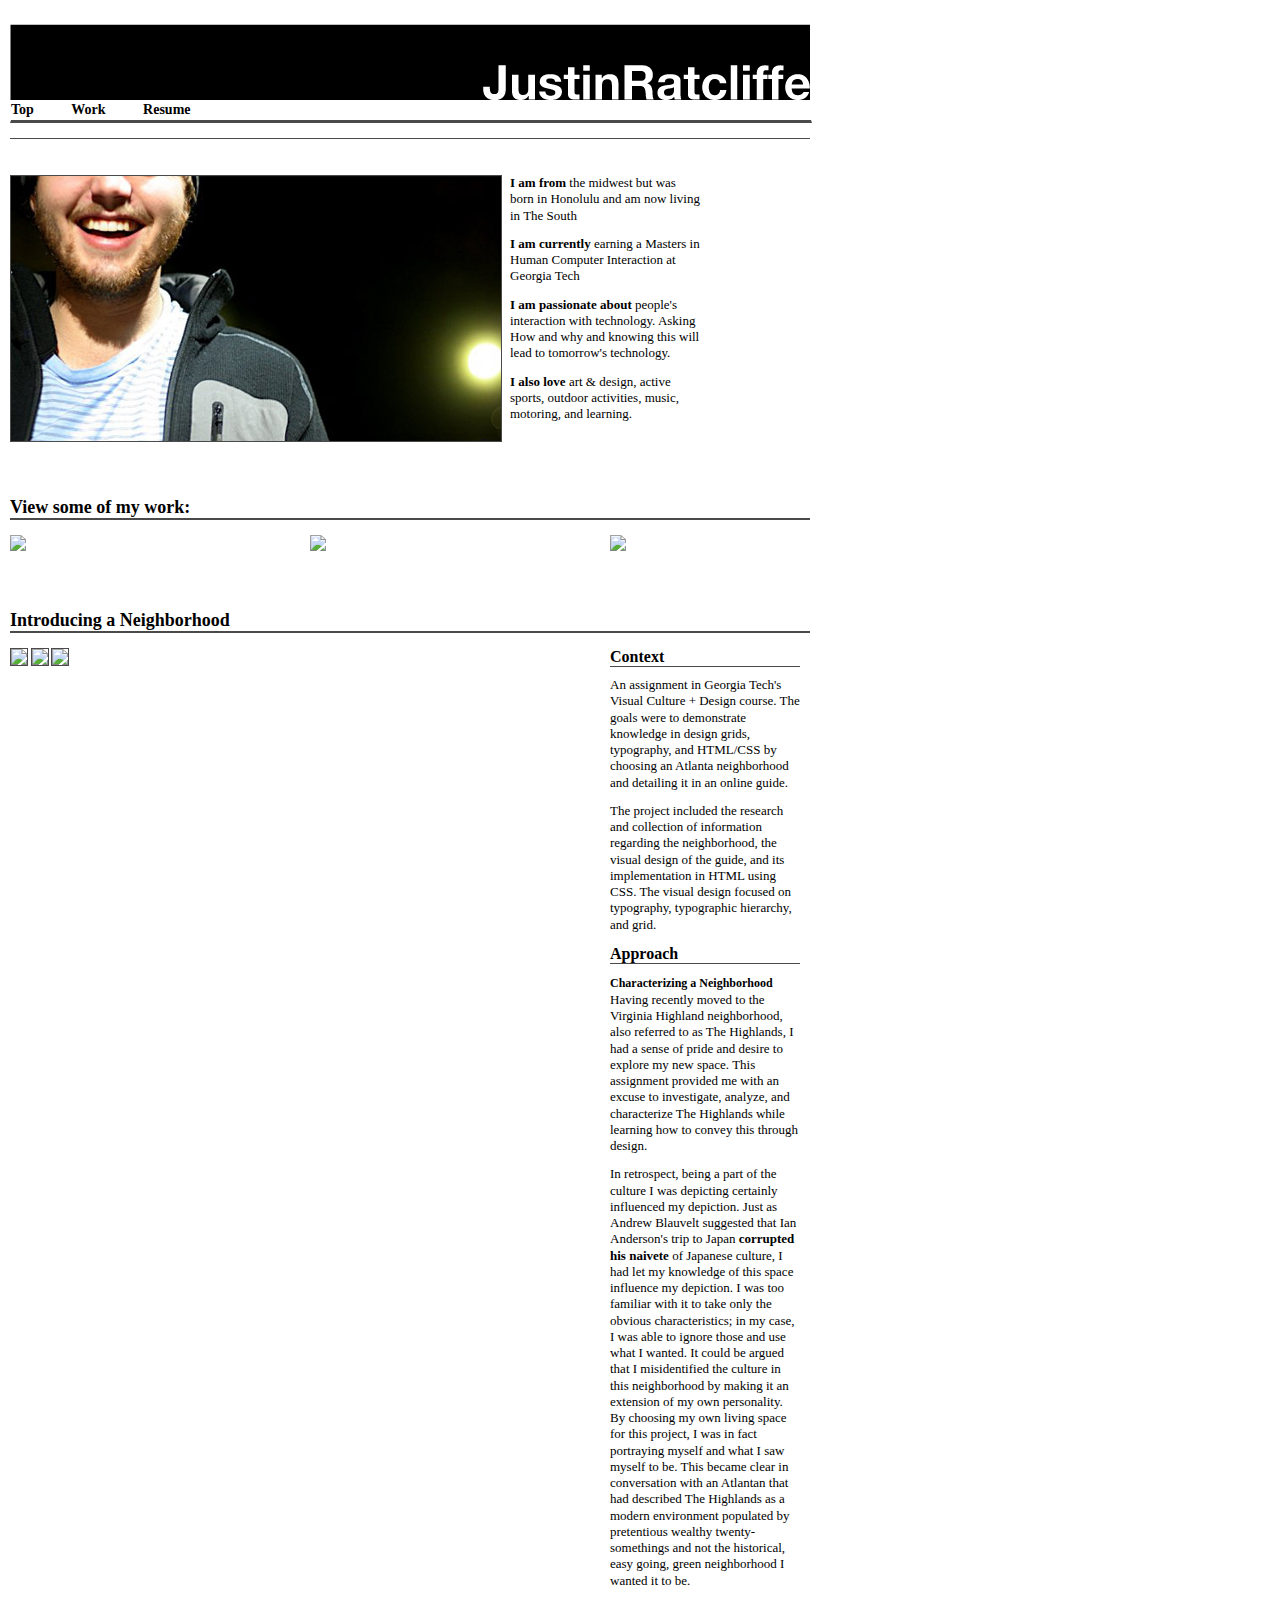
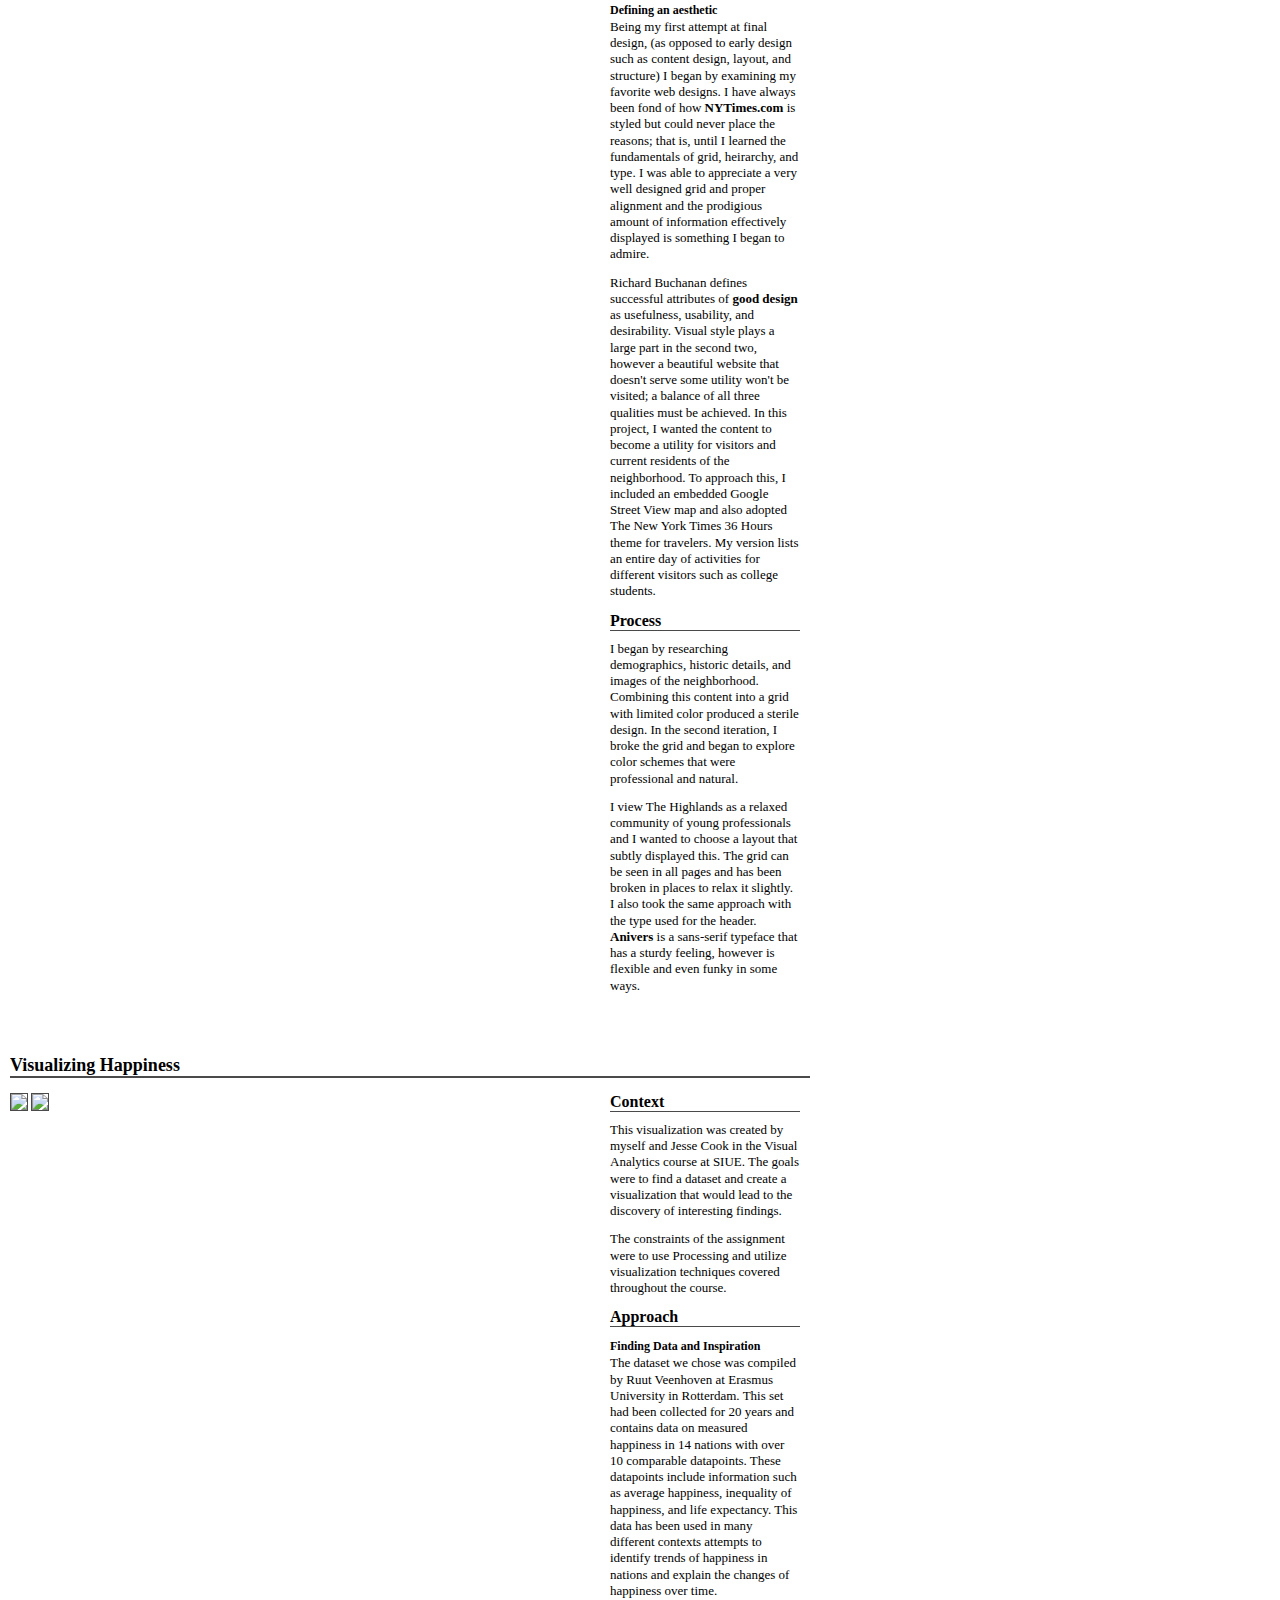
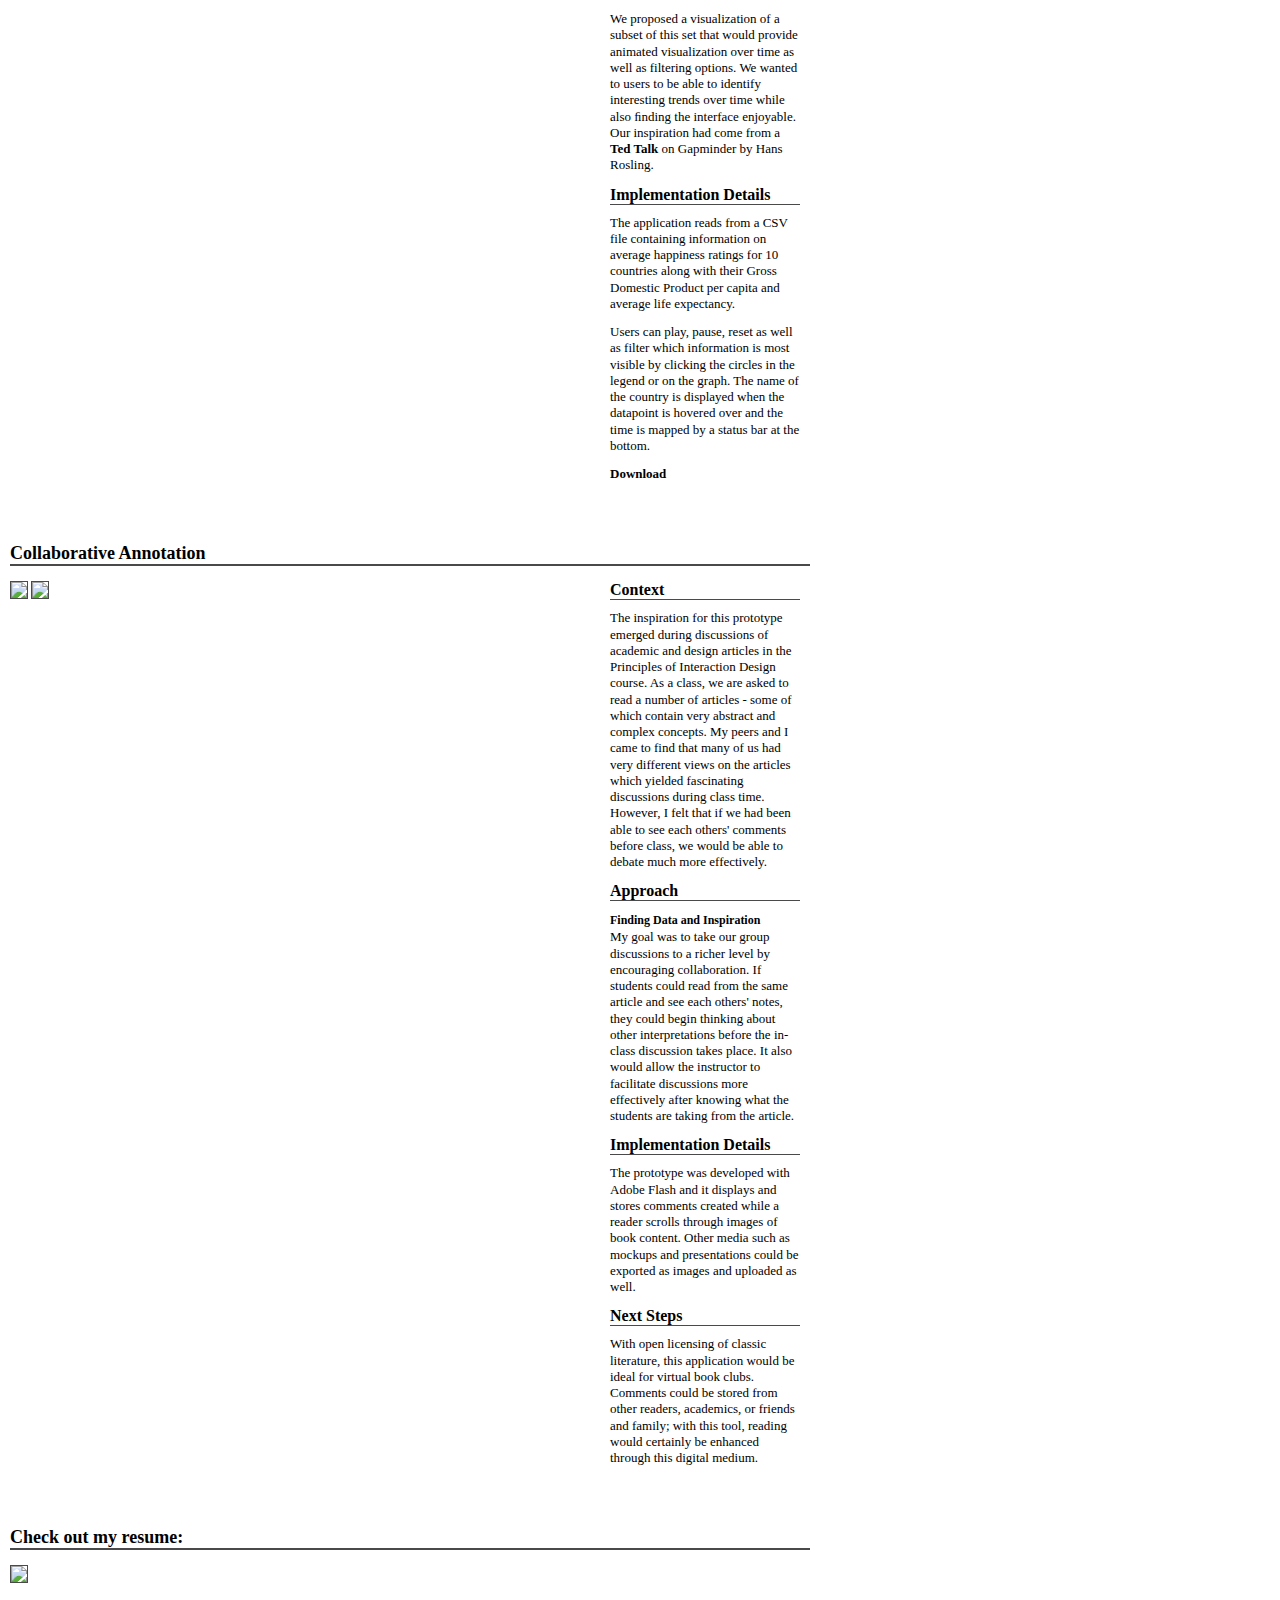
==== commit 08aa6864: "got content for three projects up and got smooth scrolling via jquery. but it's by pixels and only w" ====
--- a/index.html
+++ b/index.html
@@ -9,26 +9,25 @@
 </head>
 
 <body>
-  <div id="headerContainer">
-    <!-- <div id="filler">
-    </div> -->
-    <div id="header">
-    </div>
-    <ul id="navigation">
-      <li><a>Top</a></li>
-      <li><a>Work</a></li>
-      <li><a>Resume</a></li>
-    </ul>
-  </div>
   <div id="container">
 
+    <div id="headerContainer">
+      <ul id="navigation">
+        <li><a href="index.html" onClick="scrollTo_top(this.href);return false;">Top</a></li>
+        <li><a href="index.html" onClick="scrollTo_work(this.href);return false;">Work</a></li>
+        <li><a href="index.html" onClick="scrollTo_resume(this.href);return false;">Resume</a></li>
+      </ul>
+      <div id="filler">
+      </div>
+    </div>
 
     <div id="content">
       <div class="section">
         <div class="columnFive">
           <img src="img/jr.jpg" />
         </div>
-
+        <div class="columnOne">
+        </div>
         <div class="columnTwo">
           <p><span>I am from</span> the midwest but was born in Honolulu and am now living in The South</p>
           <p><span>I am currently</span> earning a Masters in Human Computer Interaction at Georgia Tech</p>
@@ -37,37 +36,95 @@
         </div>
       </div><!--end section-->
 
-      <div class="section">
+
+      <div id="work" class="section">
         <h2>View some of my work:</h2>
-        <div class="columnTwo">
-          <a href="work/vahi/vahi.html"><img class="thumbnail" src="img/blankimage.png" /></a><p>blah blah blah blah blah blah blah blah blah blah blah blah blah blah blah blah blah blah blah blah blah blah blah blah blah blah blah blah blah blah blah blah blah blah</p
+        <div class="columnThree">
+          <a href="index.html" onClick="scrollTo_vahi(this.href);return false;"><img class="thumbnail" src="img/vahi_preview.png" /></a>
+        </div>
+        <div class="columnThree">
+          <a href="index.html" onClick="scrollTo_happy(this.href);return false;"><img class="thumbnail" src="img/happy_preview.png" /></a>
         </div>
         <div class="columnTwo">
-          <a href="work/vahi/vahi.html"><img class="thumbnail" src="img/blankimage.png" /></a><p>blah blah blah blah blah blah blah blah blah blah blah blah blah blah blah blah blah blah blah blah blah blah blah blah blah blah blah blah blah blah blah blah blah blah</p
+          <a href="index.html" onClick="scrollTo_collab(this.href);return false;"><img class="thumbnail" src="img/collab_preview.png" /></a>
         </div>
-        <div class="columnTwo">
-          <a href="work/vahi/vahi.html"><img class="thumbnail" src="img/blankimage.png" /></a><p>blah blah blah blah blah blah blah blah blah blah blah blah blah blah blah blah blah blah blah blah blah blah blah blah blah blah blah blah blah blah blah blah blah blah</p
-        </div>
-        <div class="columnTwo">
-          <a href="work/vahi/vahi.html"><img class="thumbnail" src="img/blankimage.png" /></a><p>blah blah blah blah blah blah blah blah blah blah blah blah blah blah blah blah blah blah blah blah blah blah blah blah blah blah blah blah blah blah blah blah blah blah</p
-        </div>
-        <p>Lorem ipsum dolor sit amet, consectetur adipiscing elit. Curabitur sit amet tellus eleifend ligula sagittis pulvinar. Donec enim lorem, rutrum vel ultrices at, tempor non nulla. Integer vitae interdum massa. Fusce in ultricies quam. Sed nisi ligula, sodales eu condimentum vitae, accumsan vel turpis. Vivamus eu erat risus. Morbi et lorem eget dolor venenatis ullamcorper eu sit amet mi. Cras sed erat nisi, porttitor accumsan felis. Donec vulputate, quam sit amet interdum condimentum, orci velit facilisis nisl, non ullamcorper risus metus at arcu. Phasellus non lacus ac erat lobortis viverra eu eget neque. Proin ante ante, rutrum a bibendum a, sagittis non tellus. Nullam sed enim quis massa vulputate volutpat ac ut ipsum. Donec non sem nibh, rutrum pretium felis.</p>
-        <p>Ut hendrerit, sapien at faucibus pretium, elit tellus bibendum leo, vel convallis sem massa vel lectus. Praesent consequat elit sit amet leo feugiat a laoreet neque consequat. Donec facilisis pulvinar fringilla. Sed purus dui, sodales nec bibendum in, facilisis et tellus. Nullam purus erat, scelerisque nec eleifend vitae, egestas in mauris. Etiam eget erat felis. Integer pretium pretium libero, id interdum odio tristique at. In non turpis dolor, vel scelerisque sem. Vestibulum id arcu nibh, vitae imperdiet orci. Quisque quis urna ut felis sollicitudin rhoncus. Aliquam sit amet purus sit amet est aliquam consectetur. Etiam porta felis quis erat congue varius. Duis bibendum mi quis eros cursus ut ultricies magna rhoncus. Mauris vel elit nibh, eleifend fringilla nisl. Ut aliquet, nisi vel interdum congue, arcu lorem molestie magna, non eleifend leo ante vel eros. Aliquam ac imperdiet tortor. Morbi malesuada quam eu lectus aliquam vestibulum. Nulla et neque erat, sit amet tincidunt sem. Fusce aliquam sagittis gravida.</p>
-        <p>Aliquam nec ante nulla. Donec non diam vel risus commodo lobortis ac id velit. Nullam nibh arcu, sodales sit amet volutpat quis, hendrerit quis felis. In adipiscing fringilla massa vel posuere. Sed malesuada varius sem nec faucibus. Fusce sollicitudin sapien vitae risus fermentum pretium. Aenean feugiat diam ac augue pretium mattis. Proin eget felis leo. Morbi mattis ullamcorper turpis, vel tempor justo commodo at. Vestibulum id velit justo. Proin accumsan auctor arcu, vitae molestie nulla suscipit in. Proin mollis pellentesque turpis, vel facilisis tortor dapibus quis. Integer arcu lorem, lobortis a convallis sit amet, semper ac sem. Suspendisse fermentum vehicula fermentum. Donec vel quam tortor. Vestibulum sit amet purus urna. Nullam euismod consequat tortor, nec semper tortor vehicula quis. Donec ac ligula quis justo hendrerit ultrices sit amet eu arcu. Cras hendrerit enim eget purus tincidunt ultrices. Phasellus dapibus, ipsum a vulputate pharetra, dolor tellus feugiat erat, at porttitor neque nisl vel sem.</p>
-        <p>Nunc ut convallis tellus. Phasellus dolor metus, fermentum in feugiat ac, imperdiet vel nulla. Etiam tempor congue mauris, et egestas ipsum tincidunt id. Integer consectetur leo eu ligula condimentum hendrerit. Quisque et nisi tortor, ut porta risus. Vestibulum nec facilisis turpis. Maecenas scelerisque tortor a felis blandit eget ornare urna aliquam. Nullam nec congue nulla. Donec sed lectus ut velit imperdiet aliquet. Cras a ante at diam molestie elementum id bibendum purus. Integer ultrices fermentum dolor ac consequat. Pellentesque quis eros eu turpis laoreet sollicitudin ac quis orci. Ut euismod, neque in imperdiet aliquam, diam dui rutrum justo, non mattis felis enim in sem. Aenean pretium, ante ut cursus venenatis, orci leo posuere mauris, in ultrices ligula nisi molestie massa. Sed a dolor pretium turpis consectetur gravida non eu nisi. Nullam malesuada sagittis risus id rhoncus. Aenean libero metus, tincidunt sed convallis aliquam, facilisis at ipsum.</p>
-        <p>Lorem ipsum dolor sit amet, consectetur adipiscing elit. Morbi tincidunt blandit lacus ac bibendum. Vestibulum nec condimentum justo. Nulla justo mauris, ultricies non dapibus ut, dignissim eu massa. Phasellus sit amet risus id est iaculis gravida et non tellus. Curabitur aliquet porttitor enim non pellentesque. Donec dictum arcu at nisl pulvinar tempus. Cras accumsan, augue vel commodo semper, risus lacus scelerisque ipsum, at congue sapien justo at orci. Phasellus rhoncus quam ullamcorper odio interdum sollicitudin. Quisque auctor tempus turpis, eu accumsan erat adipiscing eu. Duis fringilla nulla vel arcu tempor in commodo nisl fringilla. Donec non diam non lectus accumsan tempus ac eu tortor. Pellentesque tristique venenatis sapien, in faucibus neque blandit sit amet. Mauris sed orci at ante gravida posuere non vitae nibh. Curabitur in purus a eros aliquam condimentum. Morbi feugiat consequat turpis, vitae adipiscing mauris porta vel. Praesent quis molestie magna. Morbi feugiat metus vitae nisi gravida nec eleifend urna fermentum.</p>
       </div><!--end section-->
 
       <div class="section">
+        <h2>Introducing a Neighborhood</h2>
+        <div class="columnSix">
+          <img src="img/work/vahi/ss_home.png" />
+          <img src="img/work/vahi/ss_24hrs.png" />
+          <!-- <img src="img/work/vahi/ss_event.png" />
+          <img src="img/work/vahi/panoram.jpg" />
+          <img src="img/work/vahi/ss_old.png" /> -->
+          <img src="img/work/vahi/type.png" />
+        </div>
+        <div class="columnTwo">
+          <h3>Context</h3>
+          <p>An assignment in Georgia Tech's Visual Culture + Design course. The goals were to demonstrate knowledge in design grids, typography, and HTML/CSS by choosing an Atlanta neighborhood and detailing it in an online guide.</p>
+          <p>The project included the research and collection of information regarding the neighborhood, the visual design of the guide, and its implementation in HTML using CSS. The visual design focused on typography, typographic hierarchy, and grid.</p>
+          <h3>Approach</h3>
+          <h4>Characterizing a Neighborhood</h4>
+          <p>Having recently moved to the Virginia Highland neighborhood, also referred to as The Highlands, I had a sense of pride and desire to explore my new space. This assignment provided me with an excuse to investigate, analyze, and characterize The Highlands while learning how to convey this through design.</p>
+          <p>In retrospect, being a part of the culture I was depicting certainly influenced my depiction. Just as Andrew Blauvelt suggested that Ian Anderson's trip to Japan <a href="http://www.emigre.com/Editorial.php?sect=1&id=23">corrupted his naivete</a> of Japanese culture, I had let my knowledge of this space influence my depiction. I was too familiar with it to take only the obvious characteristics; in my case, I was able to ignore those and use what I wanted. It could be argued that I misidentified the culture in this neighborhood by making it an extension of my own personality. By choosing my own living space for this project, I was in fact portraying myself and what I saw myself to be. This became clear in conversation with an Atlantan that had described The Highlands as a modern environment populated by pretentious wealthy twenty-somethings and not the historical, easy going, green neighborhood I wanted it to be.</p>
+          <h4>Defining an aesthetic</h4>
+          <p>Being my first attempt at final design, (as opposed to early design such as content design, layout, and structure) I began by examining my favorite web designs. I have always been fond of how <a href="http://www.nytimes.com">NYTimes.com</a> is styled but could never place the reasons; that is, until I learned the fundamentals of grid, heirarchy, and type. I was able to appreciate a very well designed grid and proper alignment and the prodigious amount of information effectively displayed is something I began to admire.</p>
+          <p>Richard Buchanan defines successful attributes of <a href="http://id.bobulate.com/readings/gooddesign.pdf">  good design</a> as usefulness, usability, and desirability. Visual style plays a large part in the second two, however a beautiful website that doesn't serve some utility won't be visited; a balance of all three qualities must be achieved. In this project, I wanted the content to become a utility for visitors and current residents of the neighborhood. To approach this, I included an embedded Google Street View map and also adopted The New York Times 36 Hours theme for travelers. My version lists an entire day of activities for different visitors such as college students.</p>
+          <h3>Process</h3>
+          <p>I began by researching demographics, historic details, and images of the neighborhood. Combining this content into a grid with limited color produced a sterile design. In the second iteration, I broke the grid and began to explore color schemes that were professional and natural.</p>
+          <p>I view The Highlands as a relaxed community of young professionals and I wanted to choose a layout that subtly displayed this. The grid can be seen in all pages and has been broken in places to relax it slightly. I also took the same approach with the type used for the header. <a href="http://www.josbuivenga.demon.nl/anivers.html">Anivers</a> is a sans-serif typeface that has a sturdy feeling, however is flexible and even funky in some ways.</p>
+  			</div>
+      </div>
+
+      <div class="section happy">
+        <h2>Visualizing Happiness</h2>
+
+        <div class="columnSix">
+          <img src="img/work/happy/ss_happy_01.png" />
+          <img src="img/work/happy/ss_happy_02.png" />
+        </div>
+
+        <div class="columnTwo">
+          <h3>Context</h3>
+          <p>This visualization was created by myself and Jesse Cook in the Visual Analytics course at SIUE. The goals were to find a dataset and create a visualization that would lead to the discovery of interesting findings.</p>
+          <p>The constraints of the assignment were to use Processing and utilize visualization techniques covered throughout the course.</p>
+          <h3>Approach</h3>
+          <h4>Finding Data and Inspiration</h4>
+          <p>The dataset we chose was compiled by Ruut Veenhoven at Erasmus University in Rotterdam. This set had been collected for 20 years and contains data on measured happiness in 14 nations with over 10 comparable datapoints. These datapoints include information such as average happiness, inequality of happiness, and life expectancy. This data has been used in many different contexts attempts to identify trends of happiness in nations and explain the changes of happiness over time.</p>
+          <p>We proposed a visualization of a subset of this set that would provide animated visualization over time as well as filtering options. We wanted to users to be able to identify interesting trends over time while also ﬁnding the interface enjoyable. Our inspiration had come from a <a href="http://www.ted.com/index.php/talks/hans_rosling_shows_the_best_stats_you_ve_ever_seen.html">Ted Talk</a> on Gapminder by Hans Rosling.</p>
+          <h3>Implementation Details</h3>
+          <p>The application reads from a CSV file containing information on average happiness ratings for 10 countries along with their Gross Domestic Product per capita and average life expectancy.</p>
+          <p>Users can play, pause, reset as well as filter which information is most visible by clicking the circles in the legend or on the graph. The name of the country is displayed when the datapoint is hovered over and the time is mapped by a status bar at the bottom.</p>
+          <p><a href="product/Happy_Vis.jar">Download</a></p>
+        </div>
+      </div>
+
+      <div class="section collab">
+        <h2>Collaborative Annotation</h2>
+
+        <div class="columnSix">
+          <img src="img/work/collab/ss_collab_01.png" />
+          <img src="img/work/collab/ss_collab_02.png" />
+        </div>
+
+        <div class="columnTwo">
+          <h3>Context</h3>
+          <p>The inspiration for this prototype emerged during discussions of academic and design articles in the Principles of Interaction Design course. As a class, we are asked to read a number of articles - some of which contain very abstract and complex concepts. My peers and I came to find that many of us had very different views on the articles which yielded fascinating discussions during class time. However, I felt that if we had been able to see each others' comments before class, we would be able to debate much more effectively.</p>
+          <h3>Approach</h3>
+          <h4>Finding Data and Inspiration</h4>
+          <p>My goal was to take our group discussions to a richer level by encouraging collaboration. If students could read from the same article and see each others' notes, they could begin thinking about other interpretations before the in-class discussion takes place. It also would allow the instructor to facilitate discussions more effectively after knowing what the students are taking from the article.</p>
+          <h3>Implementation Details</h3>
+          <p>The prototype was developed with Adobe Flash and it displays and stores comments created while a reader scrolls through images of book content. Other media such as mockups and presentations could be exported as images and uploaded as well.</p>
+          <h3>Next Steps</h3>
+          <p>With open licensing of classic literature, this application would be ideal for virtual book clubs. Comments could be stored from other readers, academics, or friends and family; with this tool, reading would certainly be enhanced through this digital medium.</p>
+        </div>
+      </div>
+
+      <div class="section resume">
         <h2>Check out my resume:</h2>
-        <a href="resume/resume.html"><img src="img/resumepreview225.png" /></a>
-        <p>Lorem ipsum dolor sit amet, consectetur adipiscing elit. Curabitur sit amet tellus eleifend ligula sagittis pulvinar. Donec enim lorem, rutrum vel ultrices at, tempor non nulla. Integer vitae interdum massa. Fusce in ultricies quam. Sed nisi ligula, sodales eu condimentum vitae, accumsan vel turpis. Vivamus eu erat risus. Morbi et lorem eget dolor venenatis ullamcorper eu sit amet mi. Cras sed erat nisi, porttitor accumsan felis. Donec vulputate, quam sit amet interdum condimentum, orci velit facilisis nisl, non ullamcorper risus metus at arcu. Phasellus non lacus ac erat lobortis viverra eu eget neque. Proin ante ante, rutrum a bibendum a, sagittis non tellus. Nullam sed enim quis massa vulputate volutpat ac ut ipsum. Donec non sem nibh, rutrum pretium felis.</p>
-        <p>Ut hendrerit, sapien at faucibus pretium, elit tellus bibendum leo, vel convallis sem massa vel lectus. Praesent consequat elit sit amet leo feugiat a laoreet neque consequat. Donec facilisis pulvinar fringilla. Sed purus dui, sodales nec bibendum in, facilisis et tellus. Nullam purus erat, scelerisque nec eleifend vitae, egestas in mauris. Etiam eget erat felis. Integer pretium pretium libero, id interdum odio tristique at. In non turpis dolor, vel scelerisque sem. Vestibulum id arcu nibh, vitae imperdiet orci. Quisque quis urna ut felis sollicitudin rhoncus. Aliquam sit amet purus sit amet est aliquam consectetur. Etiam porta felis quis erat congue varius. Duis bibendum mi quis eros cursus ut ultricies magna rhoncus. Mauris vel elit nibh, eleifend fringilla nisl. Ut aliquet, nisi vel interdum congue, arcu lorem molestie magna, non eleifend leo ante vel eros. Aliquam ac imperdiet tortor. Morbi malesuada quam eu lectus aliquam vestibulum. Nulla et neque erat, sit amet tincidunt sem. Fusce aliquam sagittis gravida.</p>
-        <p>Aliquam nec ante nulla. Donec non diam vel risus commodo lobortis ac id velit. Nullam nibh arcu, sodales sit amet volutpat quis, hendrerit quis felis. In adipiscing fringilla massa vel posuere. Sed malesuada varius sem nec faucibus. Fusce sollicitudin sapien vitae risus fermentum pretium. Aenean feugiat diam ac augue pretium mattis. Proin eget felis leo. Morbi mattis ullamcorper turpis, vel tempor justo commodo at. Vestibulum id velit justo. Proin accumsan auctor arcu, vitae molestie nulla suscipit in. Proin mollis pellentesque turpis, vel facilisis tortor dapibus quis. Integer arcu lorem, lobortis a convallis sit amet, semper ac sem. Suspendisse fermentum vehicula fermentum. Donec vel quam tortor. Vestibulum sit amet purus urna. Nullam euismod consequat tortor, nec semper tortor vehicula quis. Donec ac ligula quis justo hendrerit ultrices sit amet eu arcu. Cras hendrerit enim eget purus tincidunt ultrices. Phasellus dapibus, ipsum a vulputate pharetra, dolor tellus feugiat erat, at porttitor neque nisl vel sem.</p>
-        <p>Nunc ut convallis tellus. Phasellus dolor metus, fermentum in feugiat ac, imperdiet vel nulla. Etiam tempor congue mauris, et egestas ipsum tincidunt id. Integer consectetur leo eu ligula condimentum hendrerit. Quisque et nisi tortor, ut porta risus. Vestibulum nec facilisis turpis. Maecenas scelerisque tortor a felis blandit eget ornare urna aliquam. Nullam nec congue nulla. Donec sed lectus ut velit imperdiet aliquet. Cras a ante at diam molestie elementum id bibendum purus. Integer ultrices fermentum dolor ac consequat. Pellentesque quis eros eu turpis laoreet sollicitudin ac quis orci. Ut euismod, neque in imperdiet aliquam, diam dui rutrum justo, non mattis felis enim in sem. Aenean pretium, ante ut cursus venenatis, orci leo posuere mauris, in ultrices ligula nisi molestie massa. Sed a dolor pretium turpis consectetur gravida non eu nisi. Nullam malesuada sagittis risus id rhoncus. Aenean libero metus, tincidunt sed convallis aliquam, facilisis at ipsum.</p>
-        <p>Lorem ipsum dolor sit amet, consectetur adipiscing elit. Morbi tincidunt blandit lacus ac bibendum. Vestibulum nec condimentum justo. Nulla justo mauris, ultricies non dapibus ut, dignissim eu massa. Phasellus sit amet risus id est iaculis gravida et non tellus. Curabitur aliquet porttitor enim non pellentesque. Donec dictum arcu at nisl pulvinar tempus. Cras accumsan, augue vel commodo semper, risus lacus scelerisque ipsum, at congue sapien justo at orci. Phasellus rhoncus quam ullamcorper odio interdum sollicitudin. Quisque auctor tempus turpis, eu accumsan erat adipiscing eu. Duis fringilla nulla vel arcu tempor in commodo nisl fringilla. Donec non diam non lectus accumsan tempus ac eu tortor. Pellentesque tristique venenatis sapien, in faucibus neque blandit sit amet. Mauris sed orci at ante gravida posuere non vitae nibh. Curabitur in purus a eros aliquam condimentum. Morbi feugiat consequat turpis, vitae adipiscing mauris porta vel. Praesent quis molestie magna. Morbi feugiat metus vitae nisi gravida nec eleifend urna fermentum.</p>
-      </div><!--end section-->
-
+          <img src="img/resume/JustinRatcliffe_Resume.png" />
+      </div>
     </div>
 	  <div class="footer"></div>
   </div><!--container-->
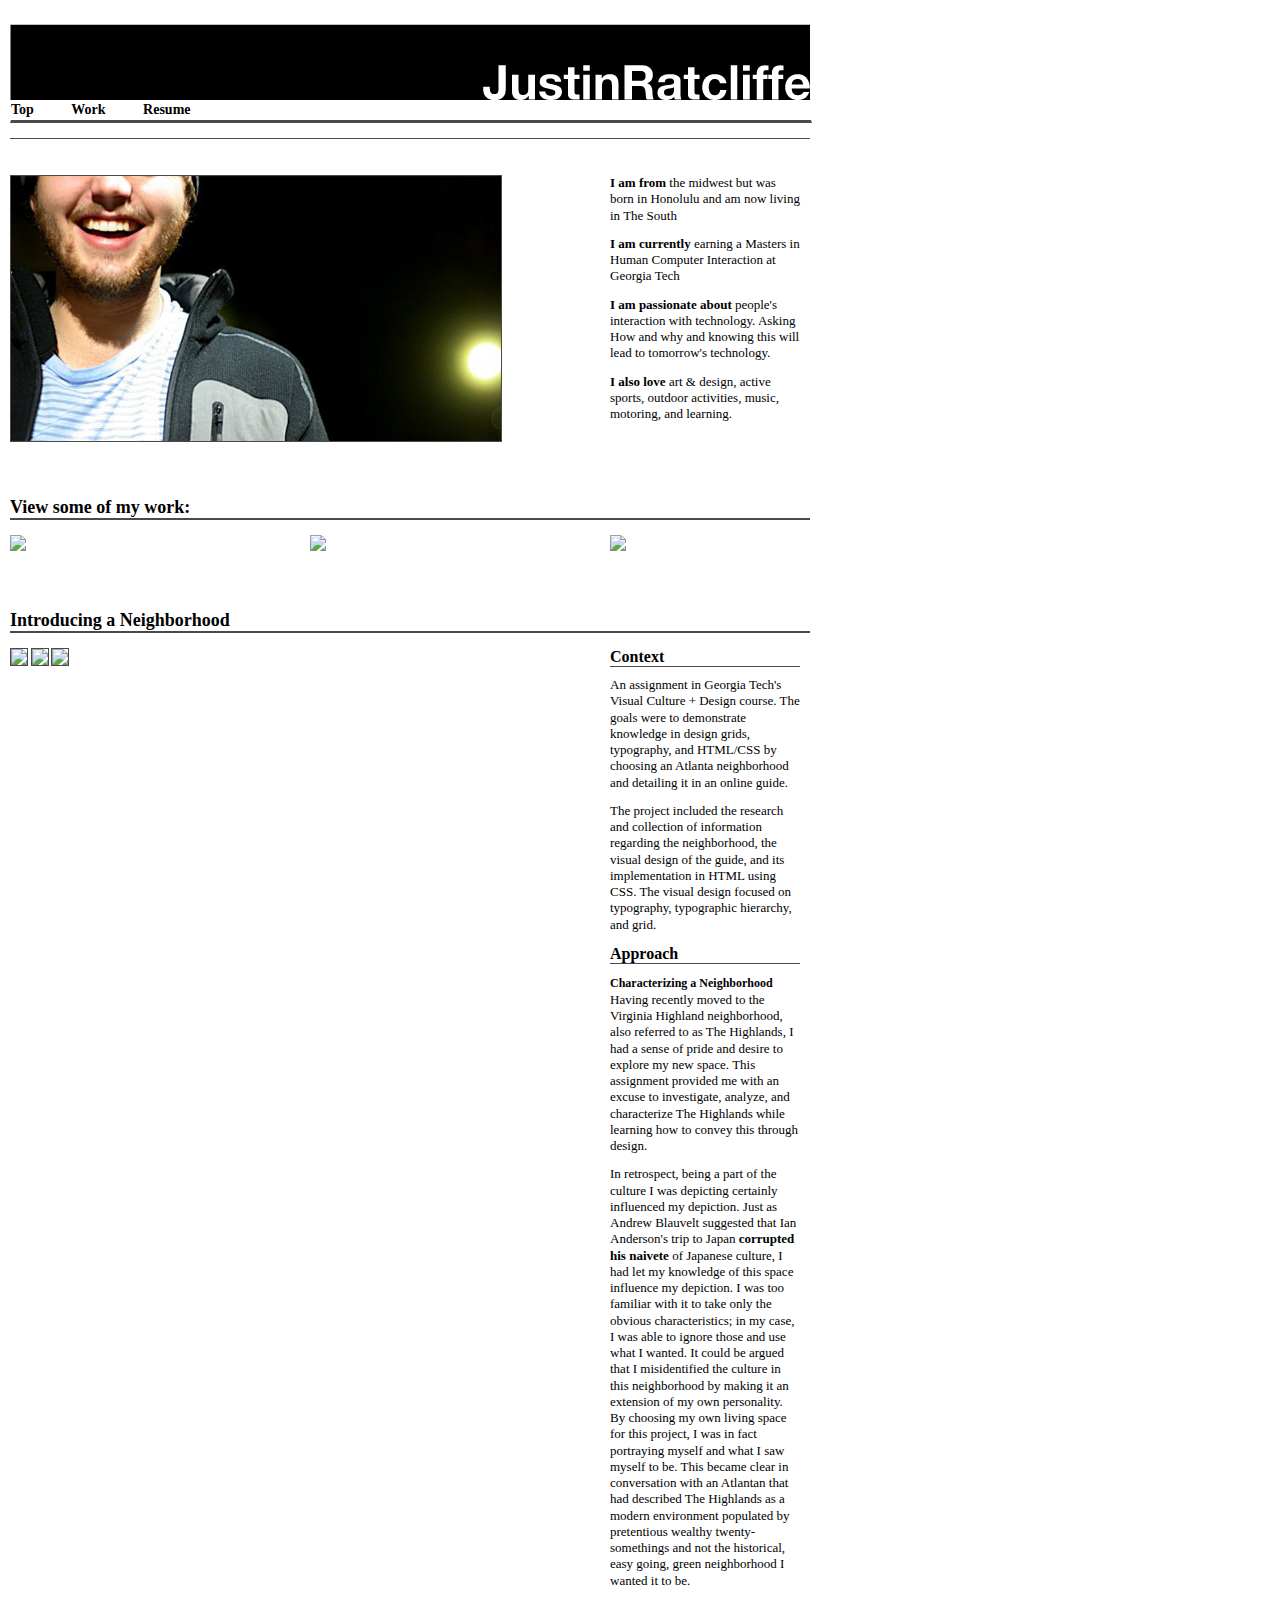
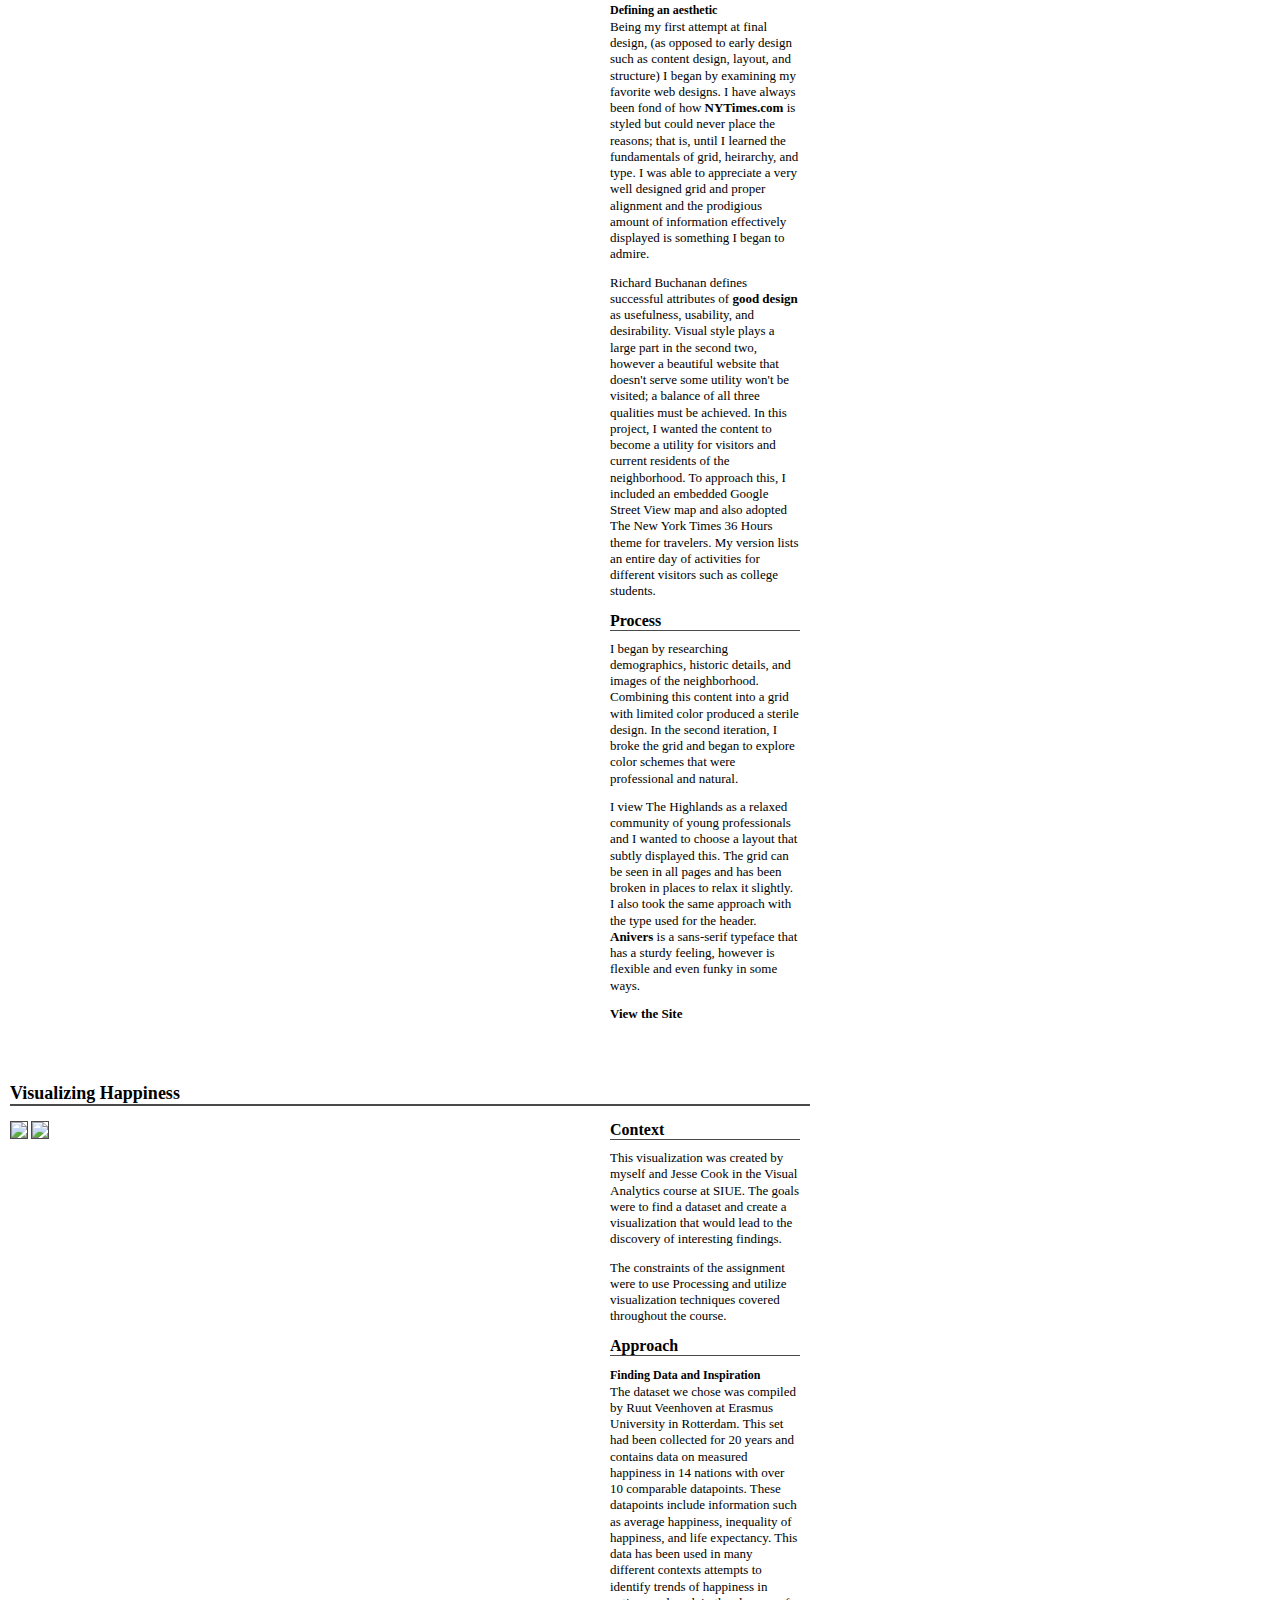
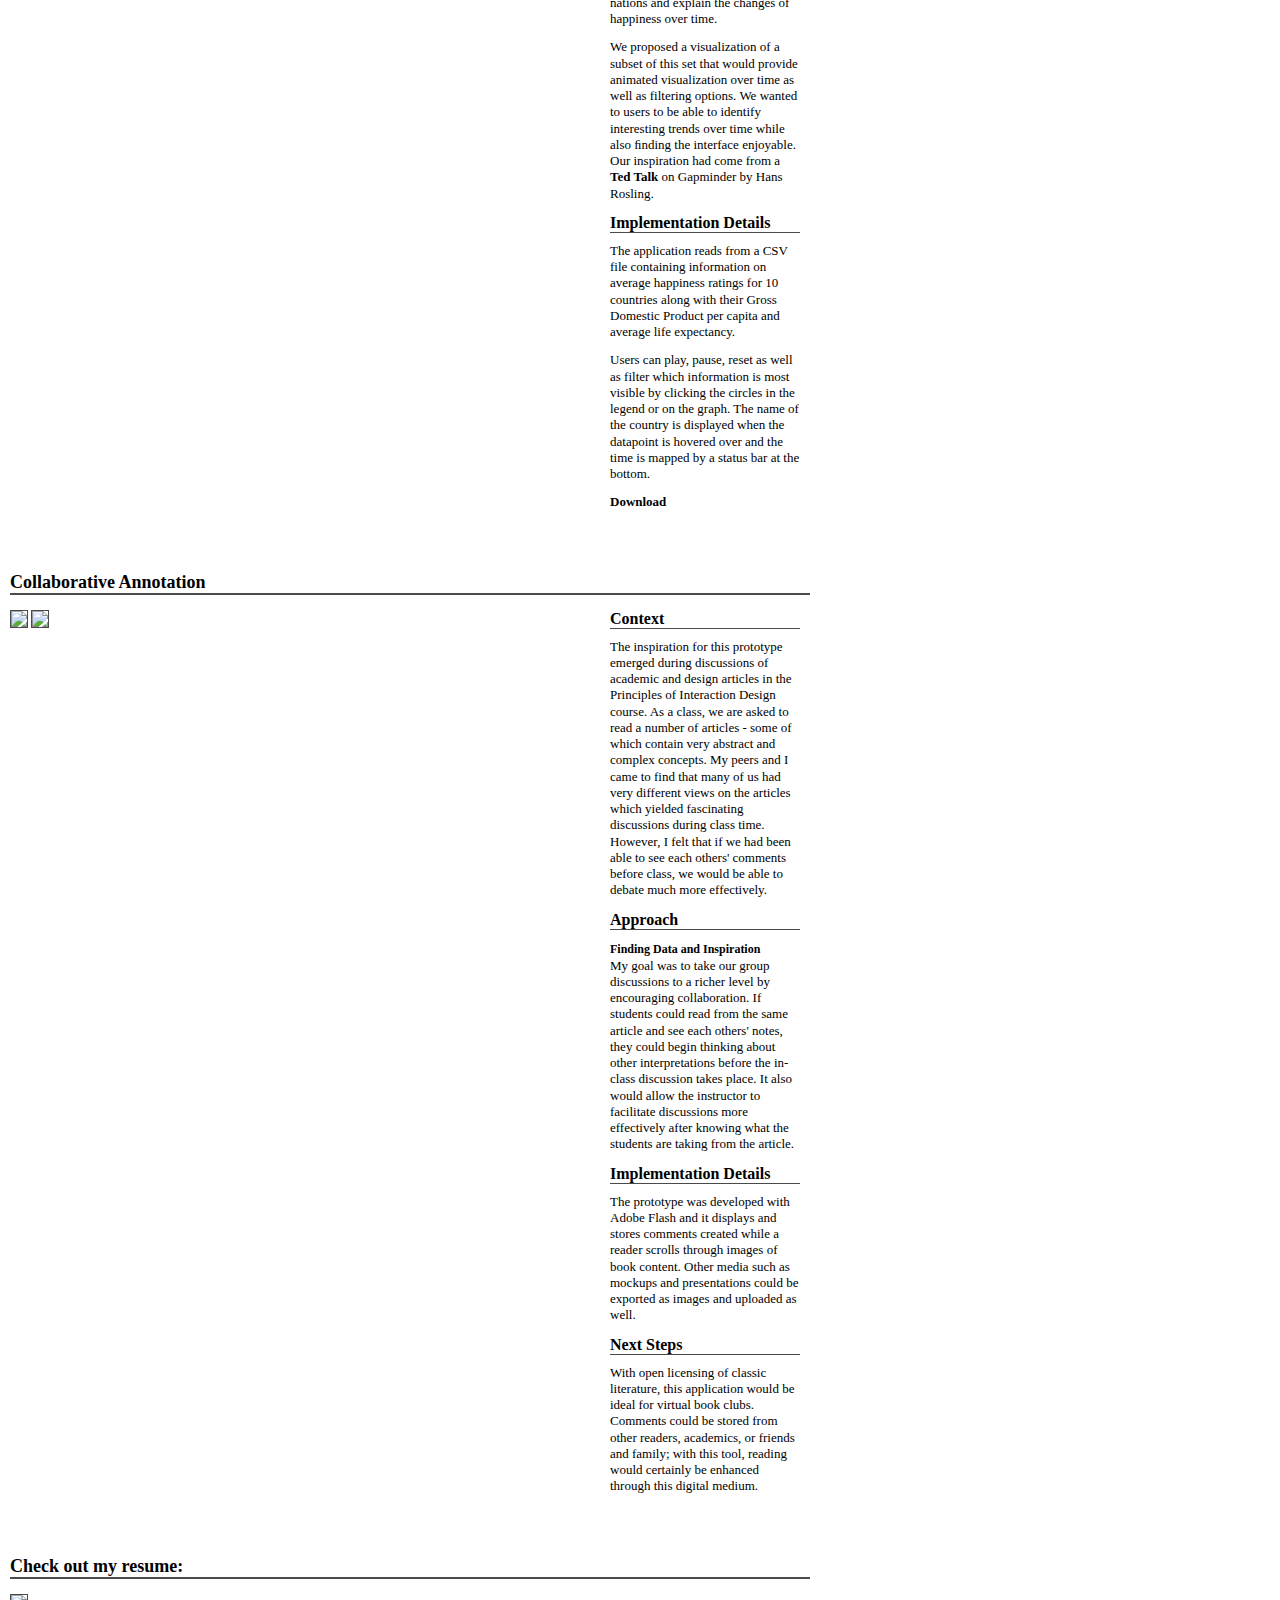
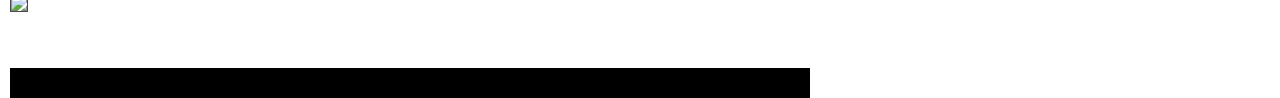
==== commit 08f151fc: "got rid of a bunch of stuff" ====
--- a/index.html
+++ b/index.html
@@ -26,9 +26,7 @@
         <div class="columnFive">
           <img src="img/jr.jpg" />
         </div>
-        <div class="columnOne">
-        </div>
-        <div class="columnTwo">
+        <div class="columnTwo floatRight">
           <p><span>I am from</span> the midwest but was born in Honolulu and am now living in The South</p>
           <p><span>I am currently</span> earning a Masters in Human Computer Interaction at Georgia Tech</p>
           <p><span>I am passionate about</span> people's interaction with technology. Asking How and why and knowing this will lead to tomorrow's technology.</p>
@@ -74,6 +72,7 @@
           <h3>Process</h3>
           <p>I began by researching demographics, historic details, and images of the neighborhood. Combining this content into a grid with limited color produced a sterile design. In the second iteration, I broke the grid and began to explore color schemes that were professional and natural.</p>
           <p>I view The Highlands as a relaxed community of young professionals and I wanted to choose a layout that subtly displayed this. The grid can be seen in all pages and has been broken in places to relax it slightly. I also took the same approach with the type used for the header. <a href="http://www.josbuivenga.demon.nl/anivers.html">Anivers</a> is a sans-serif typeface that has a sturdy feeling, however is flexible and even funky in some ways.</p>
+          <p><a href="downloads/vahi/product/index.html">View the Site</a></p>
   			</div>
       </div>
 
@@ -96,7 +95,7 @@
           <h3>Implementation Details</h3>
           <p>The application reads from a CSV file containing information on average happiness ratings for 10 countries along with their Gross Domestic Product per capita and average life expectancy.</p>
           <p>Users can play, pause, reset as well as filter which information is most visible by clicking the circles in the legend or on the graph. The name of the country is displayed when the datapoint is hovered over and the time is mapped by a status bar at the bottom.</p>
-          <p><a href="product/Happy_Vis.jar">Download</a></p>
+          <p><a href="downloads/happy/product/Happy_Vis.jar">Download</a></p>
         </div>
       </div>
 
